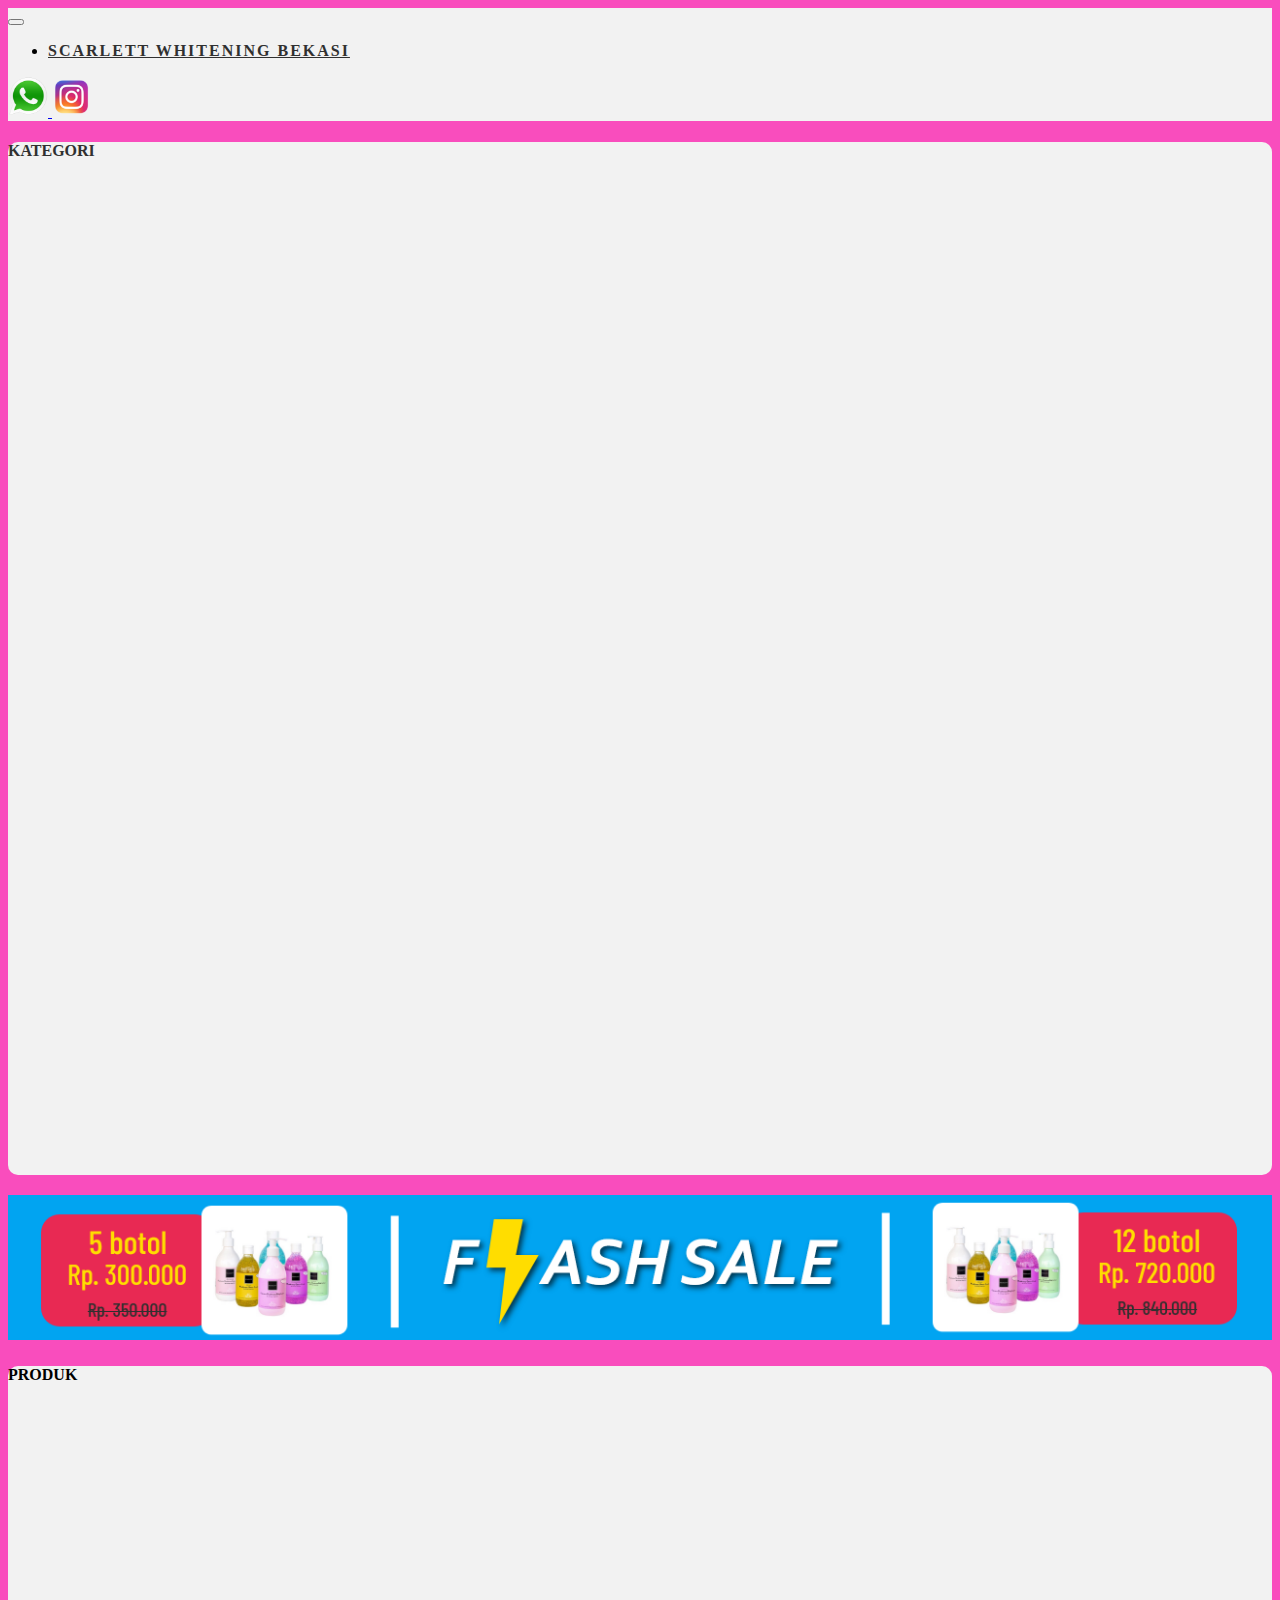
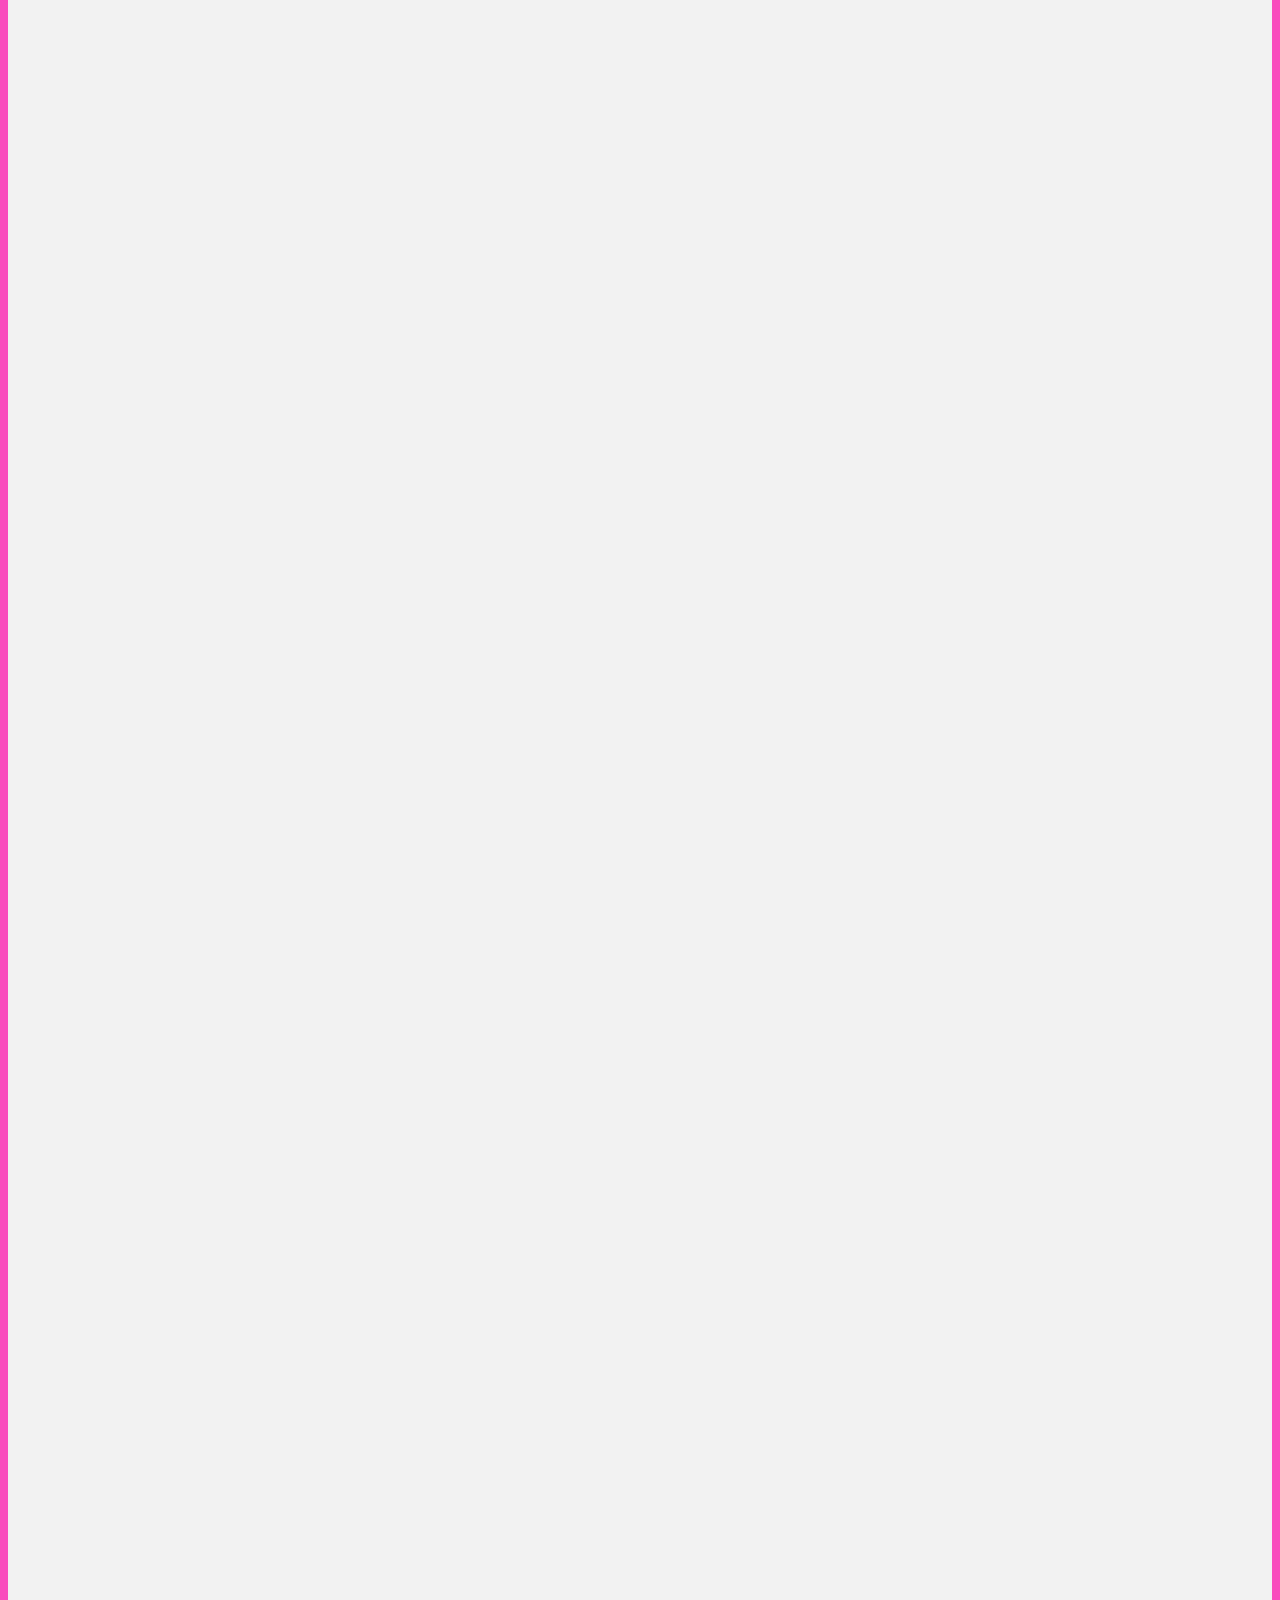
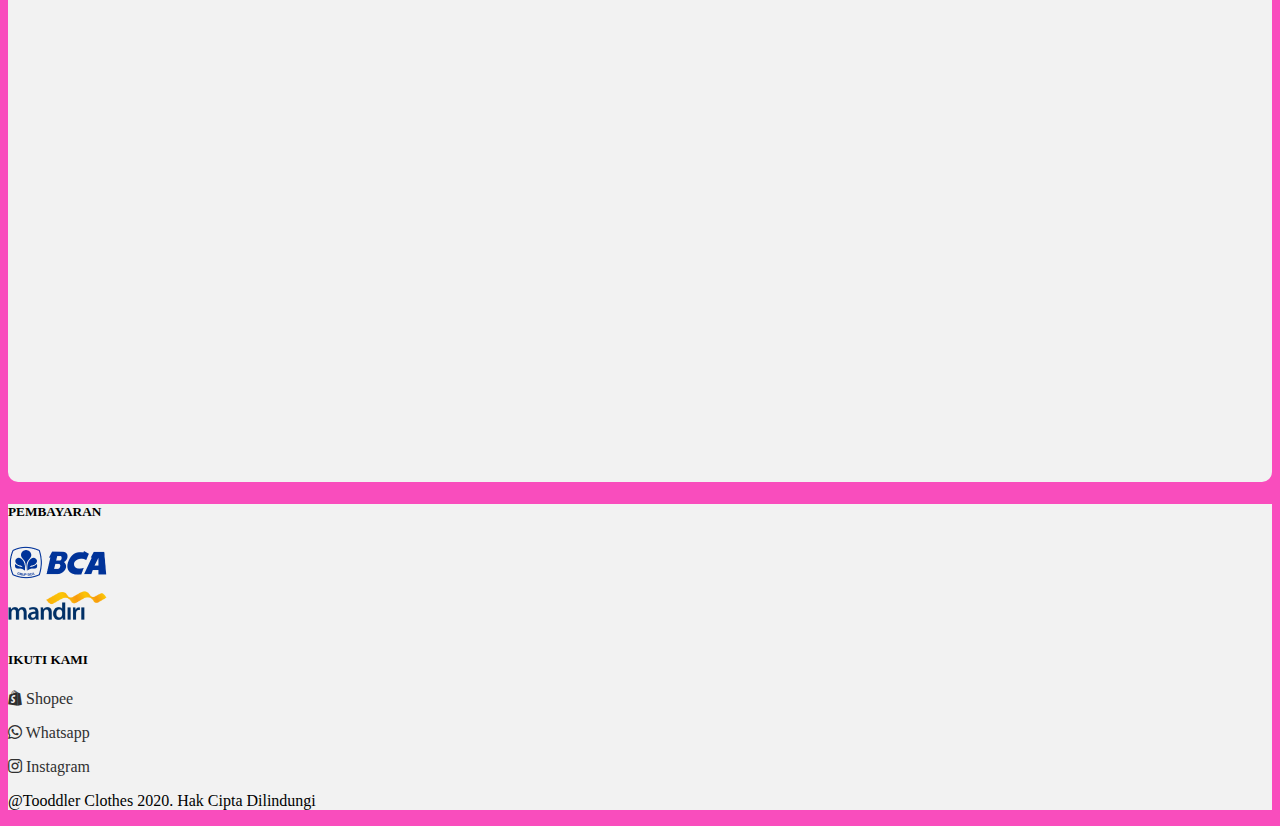
==== index.html @ 4d912c76 "Finish landing page" ====
<!doctype html>
<html lang="en">
  <head>
    <!-- Required meta tags -->
    <meta charset="utf-8">
    <meta name="viewport" content="width=device-width, initial-scale=1, shrink-to-fit=no">

    <!-- Bootstrap CSS -->
    <link rel="stylesheet" href="https://stackpath.bootstrapcdn.com/bootstrap/4.5.0/css/bootstrap.min.css" integrity="sha384-9aIt2nRpC12Uk9gS9baDl411NQApFmC26EwAOH8WgZl5MYYxFfc+NcPb1dKGj7Sk" crossorigin="anonymous">
    <link rel="stylesheet" href="style.css">

    <!-- Font Awesome -->
    <link rel="stylesheet" href="https://cdnjs.cloudflare.com/ajax/libs/font-awesome/5.13.0/css/all.min.css">


    <title>SCARLETT WHITENING BEKASI</title>
  </head>
  <body>
    <nav class="navbar navbar-expand-lg navbar-light">
      <button class="navbar-toggler" type="button" data-toggle="collapse" data-target="#navbarSupportedContent" aria-controls="navbarSupportedContent" aria-expanded="false" aria-label="Toggle navigation">
        <span class="navbar-toggler-icon"></span>
      </button>
    
      <div class="collapse navbar-collapse" id="navbarSupportedContent">
        <ul class="navbar-nav mr-auto">
          <li class="nav-item active">
            <a class="navbar-brand" href="#">SCARLETT WHITENING BEKASI</a>
          </li>
        </ul>
        <a href="http://wa.me/6288211723419">
          <img src="assets/img/wa.png">
        </a>
        <a href="https://www.instagram.com/scarlettbyfeli.bekasi/?hl=id">
          <img src="assets/img/ig.png">
        </a>
      </div>
    </nav>

    <section id="kategori" class="kategori">
      <div class="container">
        <div class="row">
          <div class="col-12">
            <h4 class="mt-3 mb-4 text-center">KATEGORI</h4>
          </div>
        </div>
        <div class="row justify-content-center mb-5 p-2">
          <div class="col-lg-2 col-md-6 col-6 card-kategori">
            <a href="">
              <img src="assets/img/kategori/BodyLotion.png" class="card-img-top d-block mx-auto img-fluid" alt="">
              <p>Body Lotion</p>
            </a>
          </div>
          <div class="col-lg-2 col-md-6 col-6 card-kategori">
            <a href="">
              <img src="assets/img/kategori/BodyScrub.png" class="card-img-top d-block mx-auto img-fluid" alt="">
              <p>Body Scrub</p>
            </a>
          </div>
          <div class="col-lg-2 col-md-6 col-6 card-kategori">
            <a href="">
              <img src="assets/img/kategori/ShowerScrub.png" class="card-img-top d-block mx-auto img-fluid" alt="">
              <p>Shower Scrub</p>
            </a>
          </div>
          <div class="col-lg-2 col-md-6 col-6 card-kategori">
            <a href="">
              <img src="assets/img/kategori/HairTreatment.png" class="card-img-top d-block mx-auto img-fluid" alt="">
              <p>Hair Treatment</p>
            </a>
          </div>
        </div>
      </div>
    </section>

    <section id="flash-sale" class="flash-sale">
      <div class="container">
        <div class="row justify-content-center">
          <div class="col-12">
            <a href="">
              <img src="assets/img/flashsale2x.png" width="100%">
            </a>
          </div>
        </div>
      </div>
    </section>

    <section id="produk" class="produk">
      <div class="container">
        <div class="row">
          <div class="col-12">
            <h4 class="mt-3 mb-4 text-center">PRODUK</h4>
          </div>
        </div>
        <div class="row justify-content-center mb-5 p-2">
          <div class="col-lg-2 col-md-6 col-6 card-produk">
            <a href="">
              <img src="assets/img/Produk/BodyLotion.png" width="150px" class="d-block mx-auto mt-2">
              <p>Scarlett Whitening Body Lotion</p>
              <h5>Rp.70.000</h5>
              <p class="text-muted">12 Terjual</p>
            </a>
          </div>
          <div class="col-lg-2 col-md-6 col-6 card-produk">
            <a href="">
              <img src="assets/img/Produk/ShowerScrub.png" width="150px" class="d-block mx-auto mt-2">
              <p>Scarlett Whitening Shower Scrub</p>
              <h5>Rp.70.000</h5>
              <p class="text-muted">12 Terjual</p>
            </a>
          </div>
          <div class="col-lg-2 col-md-6 col-6 card-produk">
            <a href="">
              <img src="assets/img/Produk/BodyScrub.png" width="150px" class="d-block mx-auto mt-2">
              <p>Scarlett Whitening Body Scrub</p>
              <h5>Rp.70.000</h5>
              <p class="text-muted">12 Terjual</p>
            </a>
          </div>
          <div class="col-lg-2 col-md-6 col-6 card-produk">
            <a href="">
              <img src="assets/img/Produk/FacialWash.png" width="150px" class="d-block mx-auto mt-2">
              <p>Scarlett Whitening Facial Wash</p>
              <h5>Rp.70.000</h5>
              <p class="text-muted">12 Terjual</p>
            </a>
          </div>
          <div class="col-lg-2 col-md-6 col-6 card-produk">
            <a href="">
              <img src="assets/img/Produk/Paket5.png" width="150px" class="d-block mx-auto mt-2">
              <p>Scarlett Whitening Paket Hemat 5 Item</p>
              <h5> <span class="text-muted" style="text-decoration: line-through;"> <small>Rp. 350.000</small> </span> Rp.300.000</h5>
              <p class="text-muted">12 Terjual</p>
            </a>
          </div>
          <div class="col-lg-2 col-md-6 col-6 card-produk">
            <a href="">
              <img src="assets/img/Produk/paket12@2x.png" width="150px" class="d-block mx-auto mt-2">
              <p>Scarlett Whitening Paket Reseller 12 Botol</p>
              <h5> <span class="text-muted" style="text-decoration: line-through;"> <small>Rp. 840.000</small> </span> Rp.700.000</h5>
              <p class="text-muted">12 Terjual</p>
            </a>
          </div>
          <div class="col-lg-2 col-md-6 col-6 card-produk">
            <a href="">
              <img src="assets/img/Produk/paket24@2x.png" width="150px" class="d-block mx-auto mt-2">
              <p>Scarlett Whitening Paket Reseller 24 Botol</p>
              <h5> <span class="text-muted" style="text-decoration: line-through;"> <small>Rp. 1.680.000</small> </span> Rp.1.440.000</h5>
              <p class="text-muted">12 Terjual</p>
            </a>
          </div>
          <div class="col-lg-2 col-md-6 col-6 card-produk">
            <a href="">
              <img src="assets/img/Produk/paket48@2x.png" width="150px" class="d-block mx-auto mt-2">
              <p>Scarlett Whitening Paket Reseller 48 Botol</p>
              <h5> <span class="text-muted" style="text-decoration: line-through;"> <small>Rp. 3.360.000</small> </span> Rp.2.784.000</h5>
              <p class="text-muted">12 Terjual</p>
            </a>
          </div>
         
        </div>
      </div>
    </section>

    <footer class="container-fluid">
      <div class="row text-center pt-5">
        <div class="col-12">
          <h5>PEMBAYARAN</h5>
        </div>
      </div>
      <div class="row justify-content-center">
        <div class="col-2">
          <img src="assets/img/pembayaran/bank_bca.png" class="float-right">
        </div>
        <div class="col-2">
          <img src="assets/img/pembayaran/bank_mandiri.png" class="float-left">
        </div>
      </div>
      <div class="row text-center mt-3">
        <div class="col-12">
          <h5>IKUTI KAMI</h5>
        </div>
      </div>
      <div class="row follow">
        <div class="col-12 d-flex justify-content-center">
          <a href="">
            <p> <i class="fab fa-shopify"></i> Shopee</p>
          </a>
          <a href="" class="mx-3">
            <p><i class="fab fa-whatsapp"></i> Whatsapp</p>
          </a>
          <a href="">
            <p><i class="fab fa-instagram"></i> Instagram</p>
          </a>
        </div>
      </div>
      <div class="row text-center mt-5">
        <div class="col-12">
          <p class="text-muted">@Tooddler Clothes 2020. Hak Cipta Dilindungi</p>
        </div>
      </div>
    </footer>

    <!-- Optional JavaScript -->
    <!-- jQuery first, then Popper.js, then Bootstrap JS -->
    <script src="https://code.jquery.com/jquery-3.5.1.slim.min.js" integrity="sha384-DfXdz2htPH0lsSSs5nCTpuj/zy4C+OGpamoFVy38MVBnE+IbbVYUew+OrCXaRkfj" crossorigin="anonymous"></script>
    <script src="https://cdn.jsdelivr.net/npm/popper.js@1.16.0/dist/umd/popper.min.js" integrity="sha384-Q6E9RHvbIyZFJoft+2mJbHaEWldlvI9IOYy5n3zV9zzTtmI3UksdQRVvoxMfooAo" crossorigin="anonymous"></script>
    <script src="https://stackpath.bootstrapcdn.com/bootstrap/4.5.0/js/bootstrap.min.js" integrity="sha384-OgVRvuATP1z7JjHLkuOU7Xw704+h835Lr+6QL9UvYjZE3Ipu6Tp75j7Bh/kR0JKI" crossorigin="anonymous"></script>
    <script src="script.js"></script>
  </body>
</html>
---- style.css ----
body {
    background-color: #F94DBD;
    position: relative;
    font-family: barlow;
}

nav {
    background-color: #f2f2f2;
}

.navbar-collapse .navbar-brand {
    color: #303030;
    font-weight: 600;
    letter-spacing: 2px;
}

.navbar-collapse .navbar-brand:hover {
    color: #F94DBD;
    transition: .1s;
}

.navbar-collapse img {
    max-width: 75%;
    max-height: 100%;
}

.kategori .container {
    background-color: #f2f2f2;
    margin-top: 20px;
    border-radius: 10px;
}

.kategori .container h4 {
    color: #303030;
}

.kategori .container .card-kategori {
 background-color: white;   
 border: 1px solid #eaeaea;
 text-align: center;
 margin-bottom: 20px;
 opacity: 0;
 transition: 2s ease-out;
}

.kategori .container .card-kategori.show-kategori {
    opacity: 1;
}

.kategori .container a {
    text-decoration: none;
    font-size: 20px;
    color: #303030;
    font-weight: 430;
}

.kategori .container a:hover {
    color: #F94DBD;
    font-weight: 450;
    transition: .2s;
}

.kategori .container a img {
    padding-top: 13px;
}

.flash-sale {
    margin-top: 20px;
}

.produk {
    margin-bottom: 20px;
}

.produk .container  {
    background-color: #f2f2f2;
    border-radius: 10px;
    margin-top: 20px;
}

.produk .container a {
    text-decoration: none;
    color: #303030;
}

.produk .container a:hover {
    color: #F94DBD;
    transition: .2s;
}

.produk .container a .card-title {
    font-weight: 500;
}

.produk .card-produk {
    background-color: white;
    border: 1px solid #eaeaea;
    margin: 0;
    opacity: 0;
    transition: 1s ease-out;
}

.produk .card-produk.show-produk {
    opacity: 1;
}

footer {
    background-color: #f2f2f2;
}

footer .follow a {
    text-decoration: none;
    color: #303030;
}

footer .follow a:hover {
    color: black;
    font-weight: 440;
    transition: .2s;
}
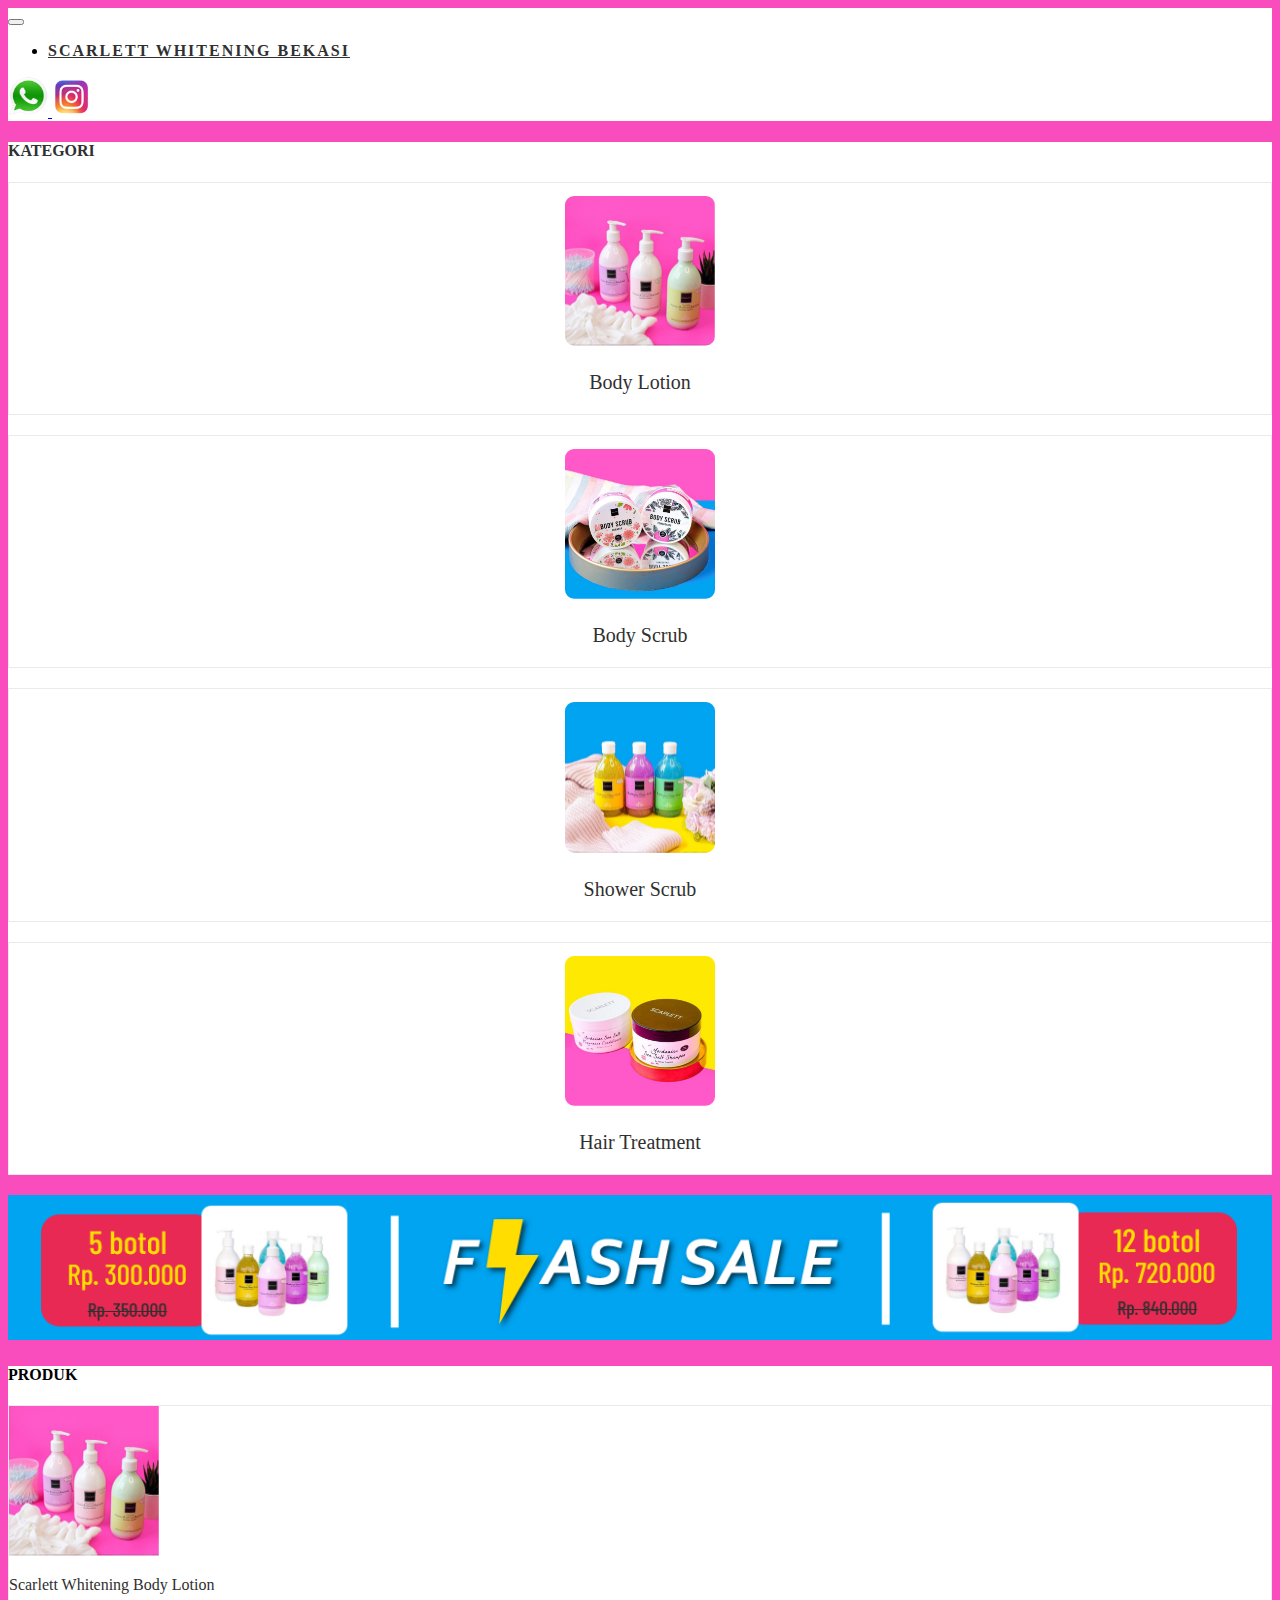
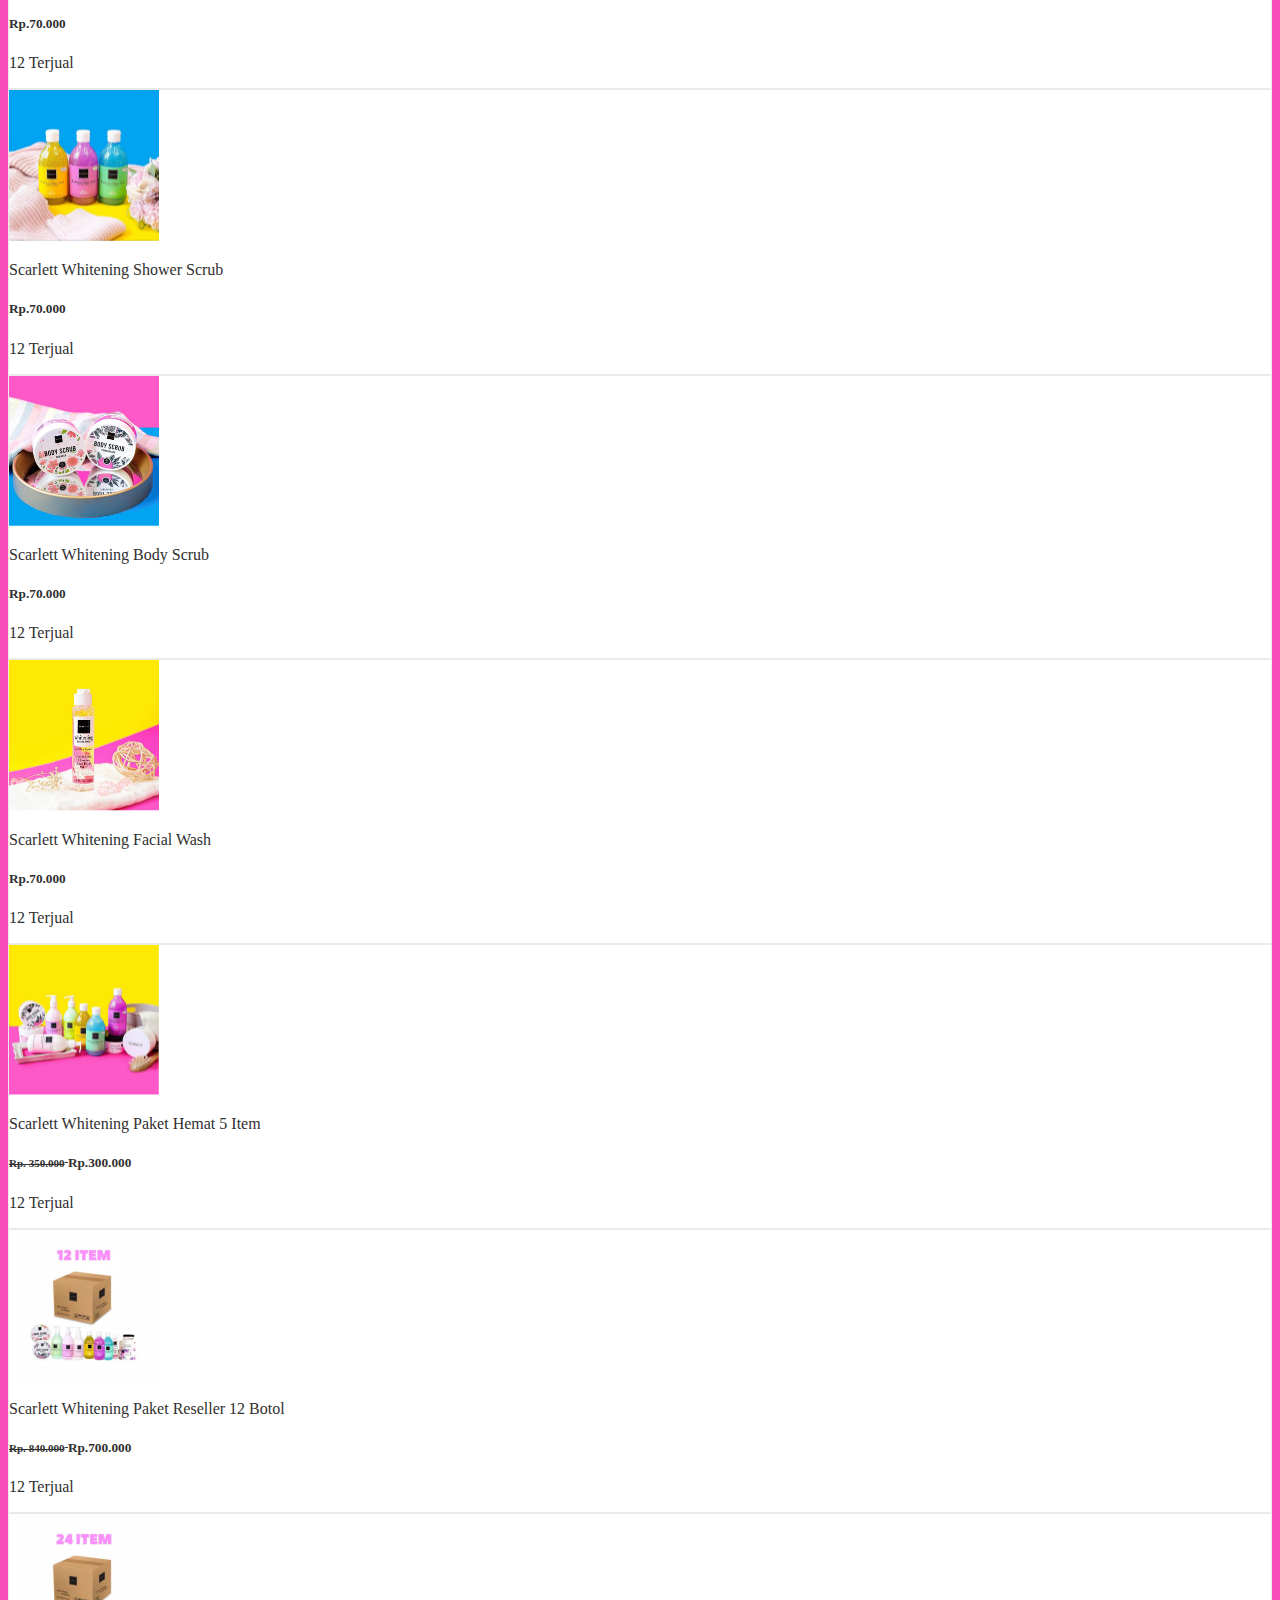
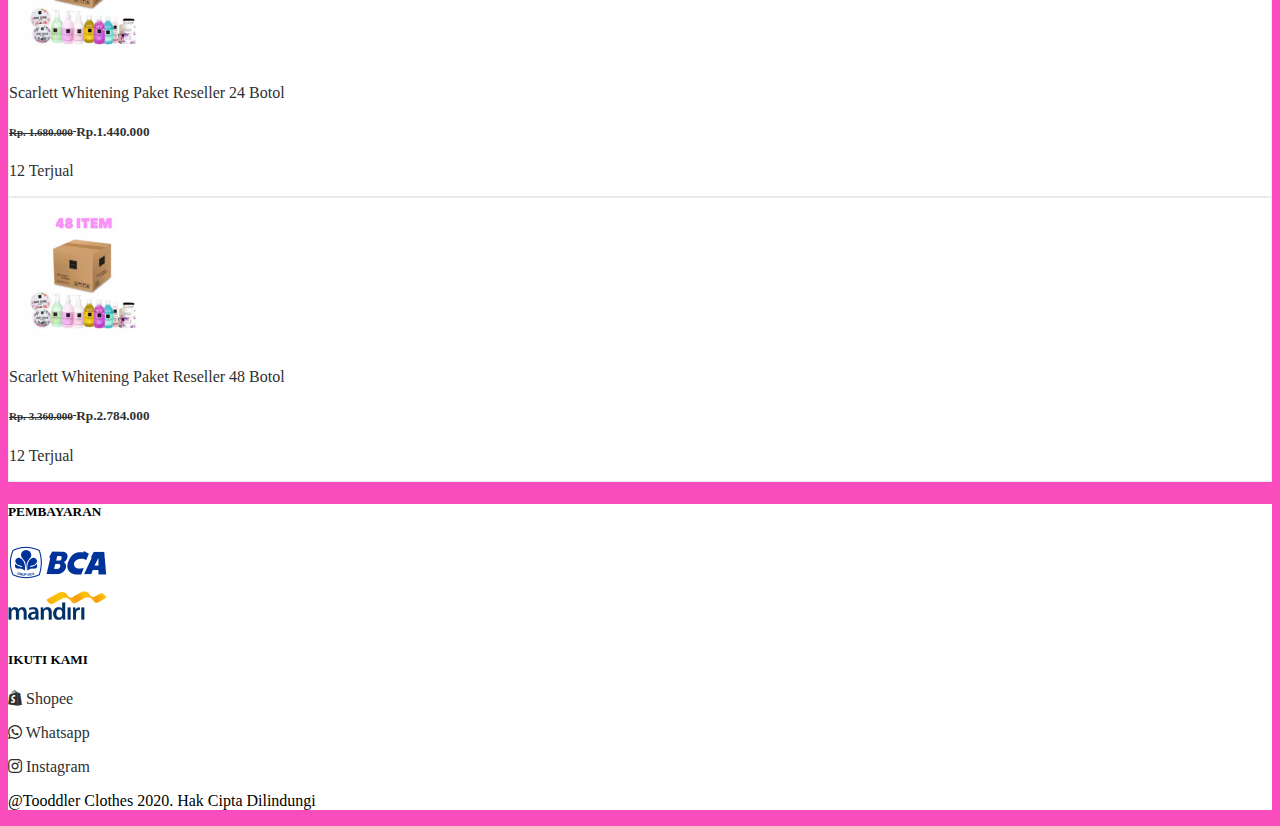
==== commit 78002bb7: "add single produk" ====
--- a/index.html
+++ b/index.html
@@ -16,7 +16,7 @@
     <title>SCARLETT WHITENING BEKASI</title>
   </head>
   <body>
-    <nav class="navbar navbar-expand-lg navbar-light">
+    <nav class="navbar navbar-expand-lg navbar-light sticky-top">
       <button class="navbar-toggler" type="button" data-toggle="collapse" data-target="#navbarSupportedContent" aria-controls="navbarSupportedContent" aria-expanded="false" aria-label="Toggle navigation">
         <span class="navbar-toggler-icon"></span>
       </button>
@@ -93,7 +93,7 @@
         </div>
         <div class="row justify-content-center mb-5 p-2">
           <div class="col-lg-2 col-md-6 col-6 card-produk">
-            <a href="">
+            <a href="bodylotion.html">
               <img src="assets/img/Produk/BodyLotion.png" width="150px" class="d-block mx-auto mt-2">
               <p>Scarlett Whitening Body Lotion</p>
               <h5>Rp.70.000</h5>
--- a/style.css
+++ b/style.css
@@ -4,8 +4,10 @@
     font-family: barlow;
 }
 
+/* LANDING PAGE */
+
 nav {
-    background-color: #f2f2f2;
+    background-color: white;
 }
 
 .navbar-collapse .navbar-brand {
@@ -25,9 +27,8 @@
 }
 
 .kategori .container {
-    background-color: #f2f2f2;
+    background-color: white;
     margin-top: 20px;
-    border-radius: 10px;
 }
 
 .kategori .container h4 {
@@ -39,12 +40,6 @@
  border: 1px solid #eaeaea;
  text-align: center;
  margin-bottom: 20px;
- opacity: 0;
- transition: 2s ease-out;
-}
-
-.kategori .container .card-kategori.show-kategori {
-    opacity: 1;
 }
 
 .kategori .container a {
@@ -73,8 +68,7 @@
 }
 
 .produk .container  {
-    background-color: #f2f2f2;
-    border-radius: 10px;
+    background-color: white;
     margin-top: 20px;
 }
 
@@ -96,16 +90,10 @@
     background-color: white;
     border: 1px solid #eaeaea;
     margin: 0;
-    opacity: 0;
-    transition: 1s ease-out;
-}
-
-.produk .card-produk.show-produk {
-    opacity: 1;
 }
 
 footer {
-    background-color: #f2f2f2;
+    background-color: white;
 }
 
 footer .follow a {
@@ -117,4 +105,20 @@
     color: black;
     font-weight: 440;
     transition: .2s;
+}
+
+
+/* SINGLE PRODUK */
+.single-produk .container {
+    background-color: white;
+    color: #303030;
+}
+
+.single-produk .container .carousel {
+    width: 70%;
+    padding: 20px;
+}
+
+.single-produk .container .d-flex img {
+    margin: 0 10px;
 }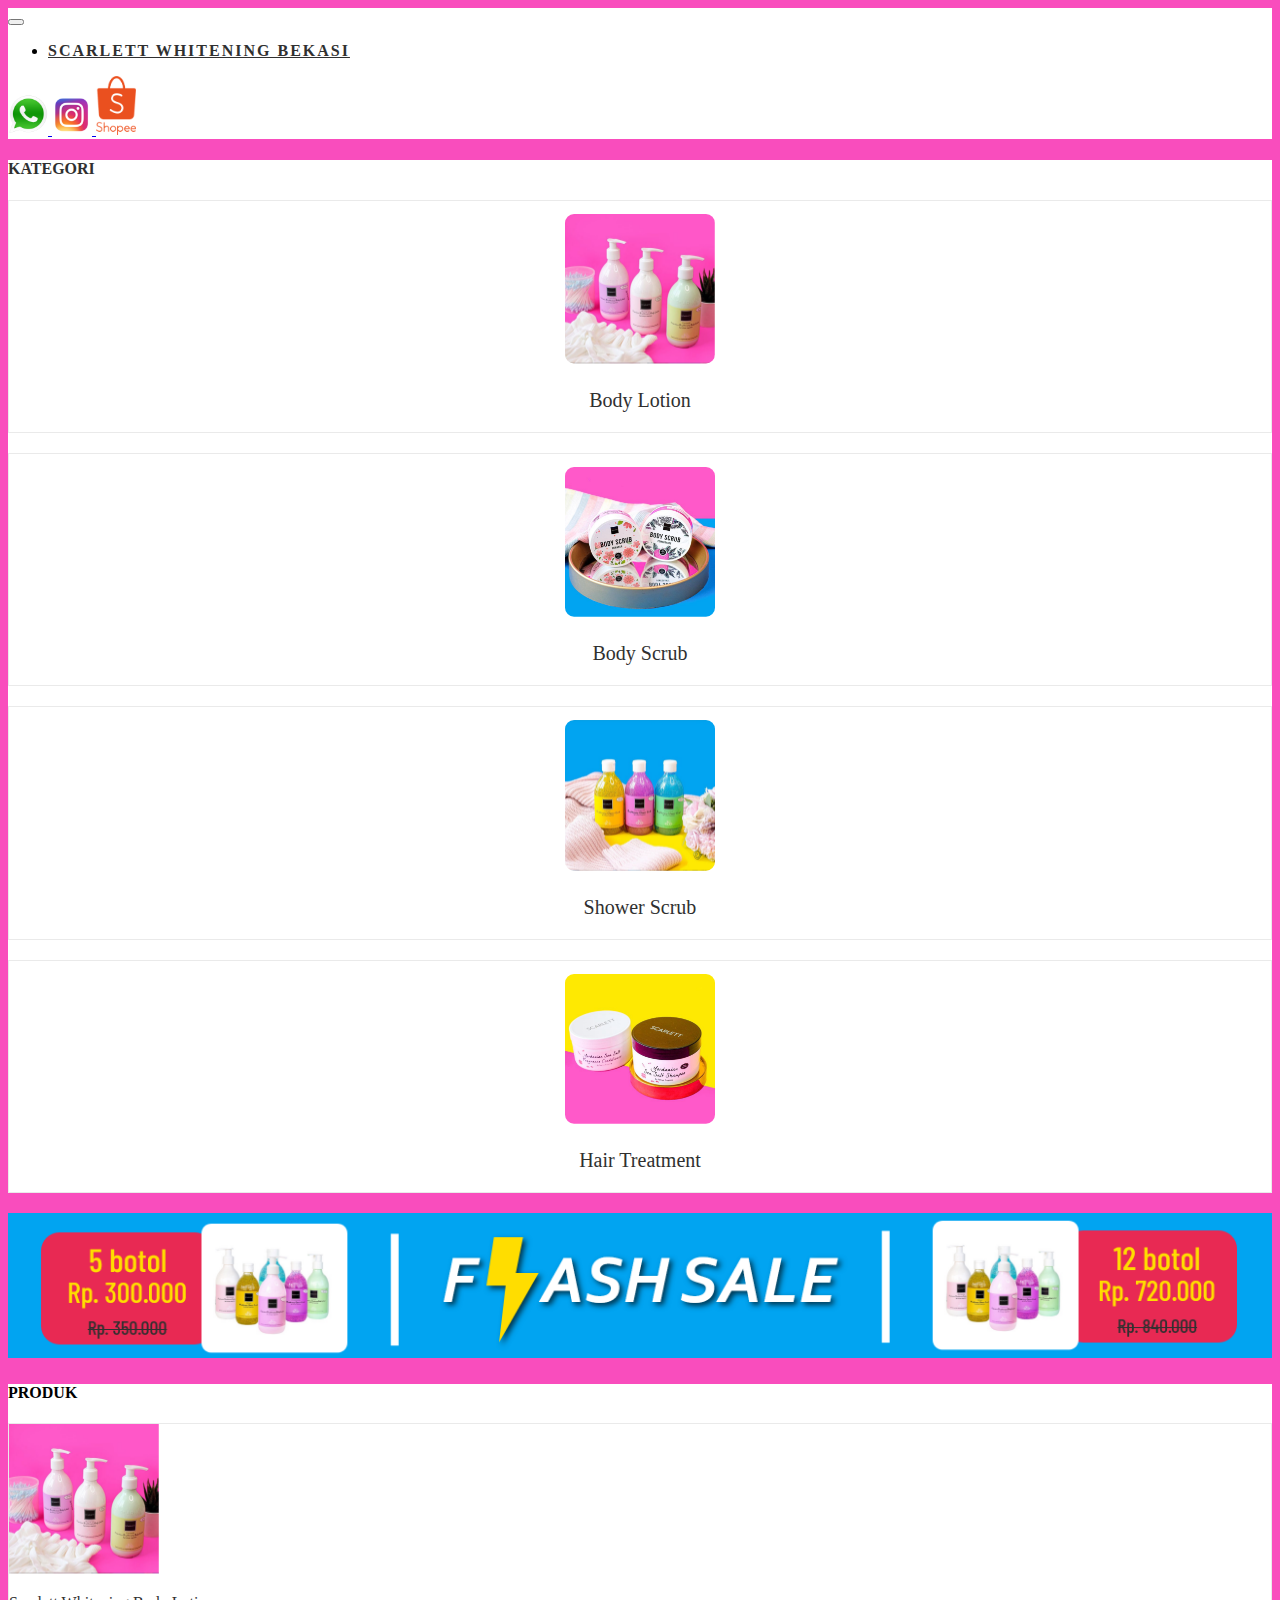
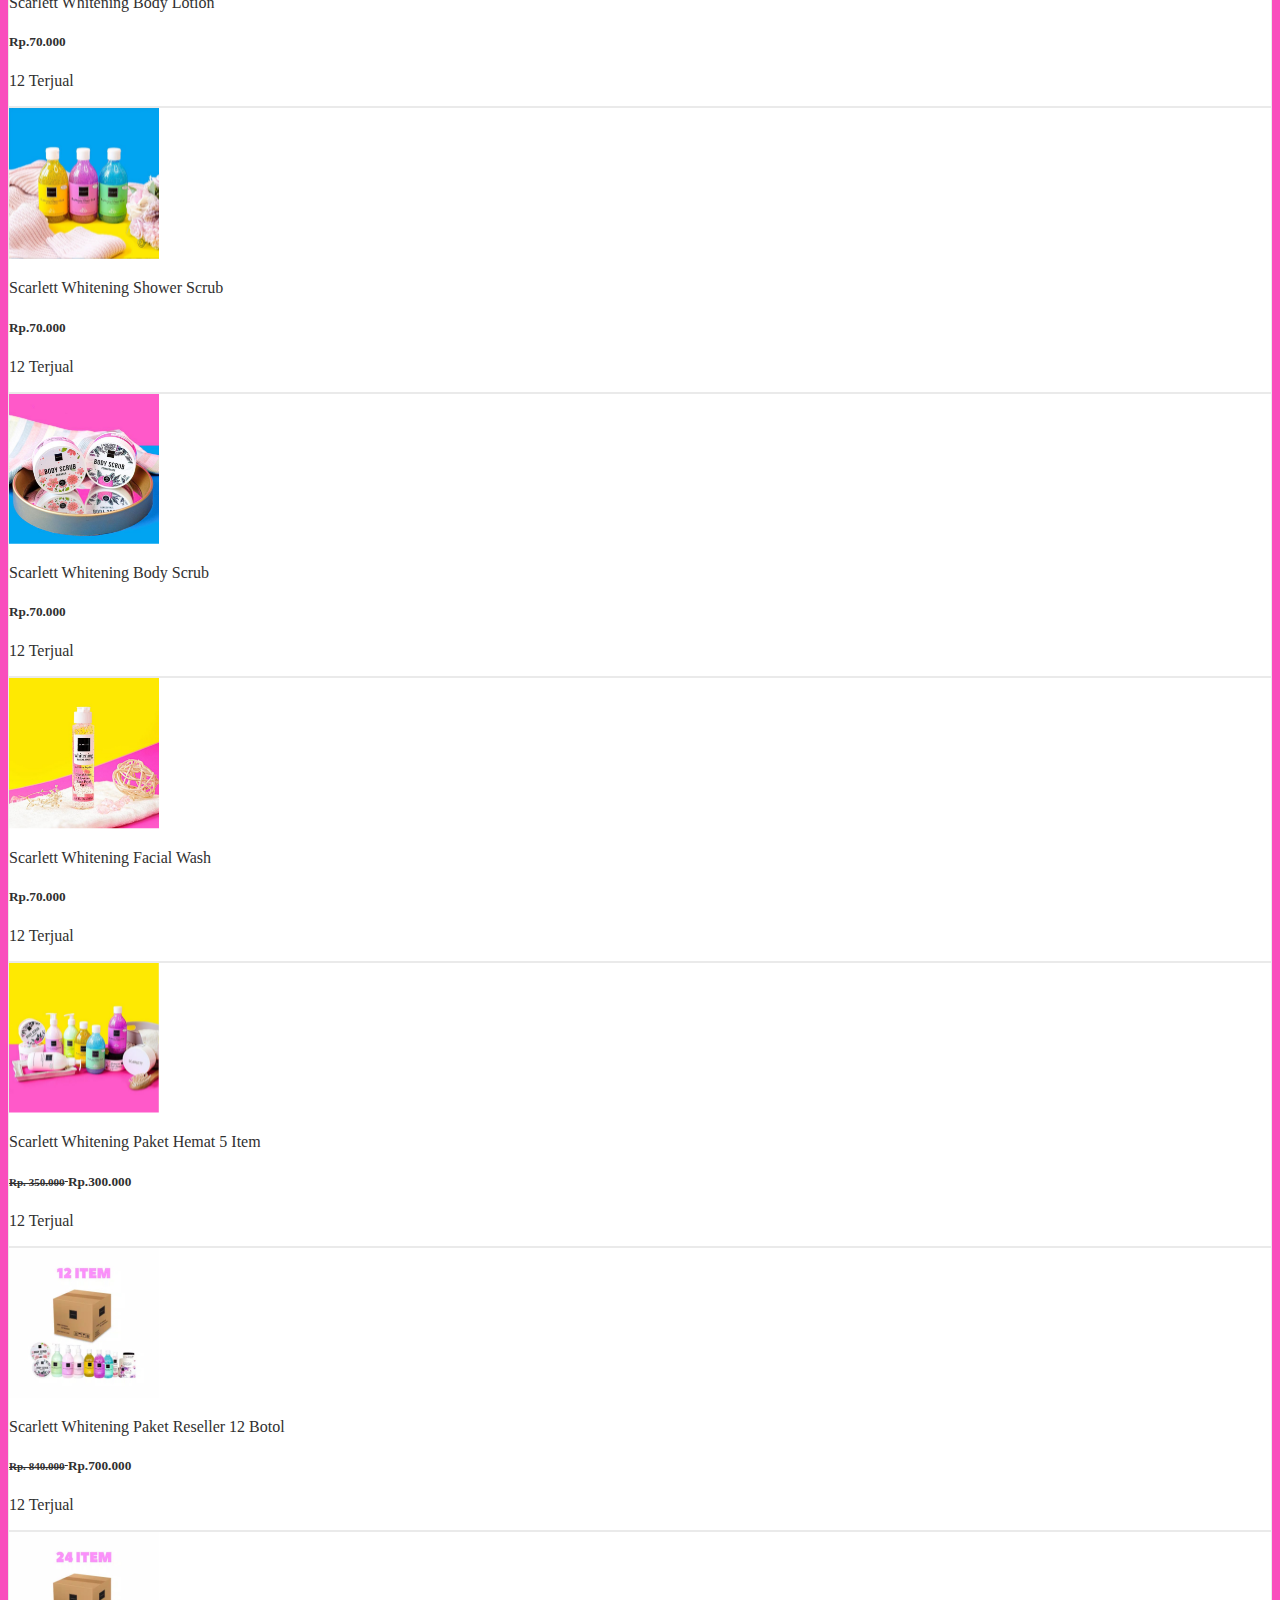
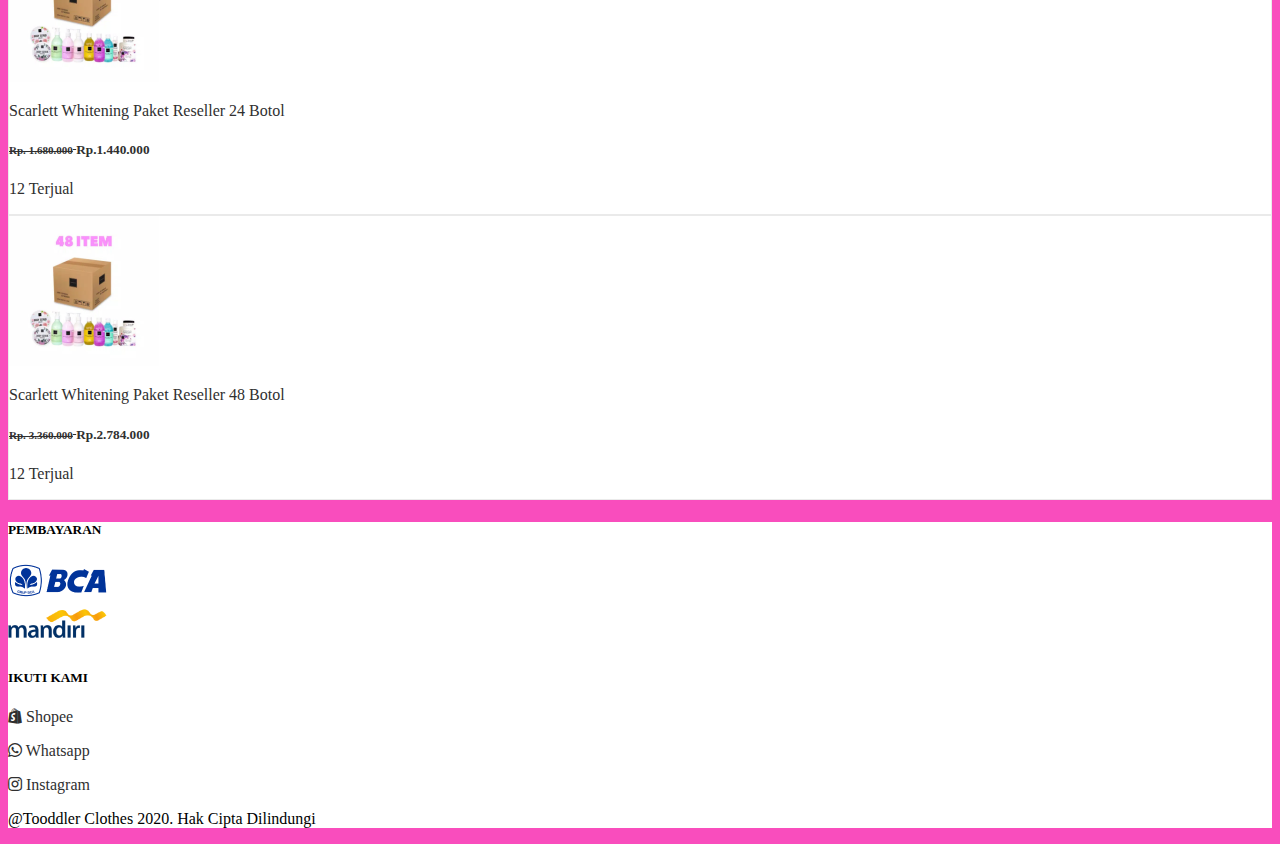
==== commit 1cbc2aa3: "test shopee link" ====
--- a/index.html
+++ b/index.html
@@ -33,6 +33,8 @@
         <a href="https://www.instagram.com/scarlettbyfeli.bekasi/?hl=id">
           <img src="assets/img/ig.png">
         </a>
+        <a href="https://shopee.co.id/fahlevi999">
+        <img src="assets/img/shopee.png" width="40px"></a>
       </div>
     </nav>
 
@@ -92,7 +94,7 @@
           </div>
         </div>
         <div class="row justify-content-center mb-5 p-2">
-          <div class="col-lg-2 col-md-6 col-6 card-produk">
+          <div class="col-lg-2 col-md-4 col-6 card-produk">
             <a href="bodylotion.html">
               <img src="assets/img/Produk/BodyLotion.png" width="150px" class="d-block mx-auto mt-2">
               <p>Scarlett Whitening Body Lotion</p>
@@ -100,7 +102,7 @@
               <p class="text-muted">12 Terjual</p>
             </a>
           </div>
-          <div class="col-lg-2 col-md-6 col-6 card-produk">
+          <div class="col-lg-2 col-md-4 col-6 card-produk">
             <a href="">
               <img src="assets/img/Produk/ShowerScrub.png" width="150px" class="d-block mx-auto mt-2">
               <p>Scarlett Whitening Shower Scrub</p>
@@ -108,7 +110,7 @@
               <p class="text-muted">12 Terjual</p>
             </a>
           </div>
-          <div class="col-lg-2 col-md-6 col-6 card-produk">
+          <div class="col-lg-2 col-md-4 col-6 card-produk">
             <a href="">
               <img src="assets/img/Produk/BodyScrub.png" width="150px" class="d-block mx-auto mt-2">
               <p>Scarlett Whitening Body Scrub</p>
@@ -116,7 +118,7 @@
               <p class="text-muted">12 Terjual</p>
             </a>
           </div>
-          <div class="col-lg-2 col-md-6 col-6 card-produk">
+          <div class="col-lg-2 col-md-4 col-6 card-produk">
             <a href="">
               <img src="assets/img/Produk/FacialWash.png" width="150px" class="d-block mx-auto mt-2">
               <p>Scarlett Whitening Facial Wash</p>
@@ -124,7 +126,7 @@
               <p class="text-muted">12 Terjual</p>
             </a>
           </div>
-          <div class="col-lg-2 col-md-6 col-6 card-produk">
+          <div class="col-lg-2 col-md-4 col-6 card-produk">
             <a href="">
               <img src="assets/img/Produk/Paket5.png" width="150px" class="d-block mx-auto mt-2">
               <p>Scarlett Whitening Paket Hemat 5 Item</p>
@@ -132,7 +134,7 @@
               <p class="text-muted">12 Terjual</p>
             </a>
           </div>
-          <div class="col-lg-2 col-md-6 col-6 card-produk">
+          <div class="col-lg-2 col-md-4 col-6 card-produk">
             <a href="">
               <img src="assets/img/Produk/paket12@2x.png" width="150px" class="d-block mx-auto mt-2">
               <p>Scarlett Whitening Paket Reseller 12 Botol</p>
@@ -140,7 +142,7 @@
               <p class="text-muted">12 Terjual</p>
             </a>
           </div>
-          <div class="col-lg-2 col-md-6 col-6 card-produk">
+          <div class="col-lg-2 col-md-4 col-6 card-produk">
             <a href="">
               <img src="assets/img/Produk/paket24@2x.png" width="150px" class="d-block mx-auto mt-2">
               <p>Scarlett Whitening Paket Reseller 24 Botol</p>
@@ -148,7 +150,7 @@
               <p class="text-muted">12 Terjual</p>
             </a>
           </div>
-          <div class="col-lg-2 col-md-6 col-6 card-produk">
+          <div class="col-lg-2 col-md-4 col-6 card-produk">
             <a href="">
               <img src="assets/img/Produk/paket48@2x.png" width="150px" class="d-block mx-auto mt-2">
               <p>Scarlett Whitening Paket Reseller 48 Botol</p>
--- a/style.css
+++ b/style.css
@@ -110,6 +110,7 @@
 
 /* SINGLE PRODUK */
 .single-produk .container {
+    margin: 20px auto;
     background-color: white;
     color: #303030;
 }
@@ -119,6 +120,13 @@
     padding: 20px;
 }
 
-.single-produk .container .d-flex img {
-    margin: 0 10px;
+.single-produk .container .right-side .shopee {
+    color: #EA501F;
+    border: 1px solid #EA501F;
+}
+
+.single-produk .container .right-side .shopee:hover {
+    color: white;
+    background-color: #EA501F;
+    transition: .2s;
 }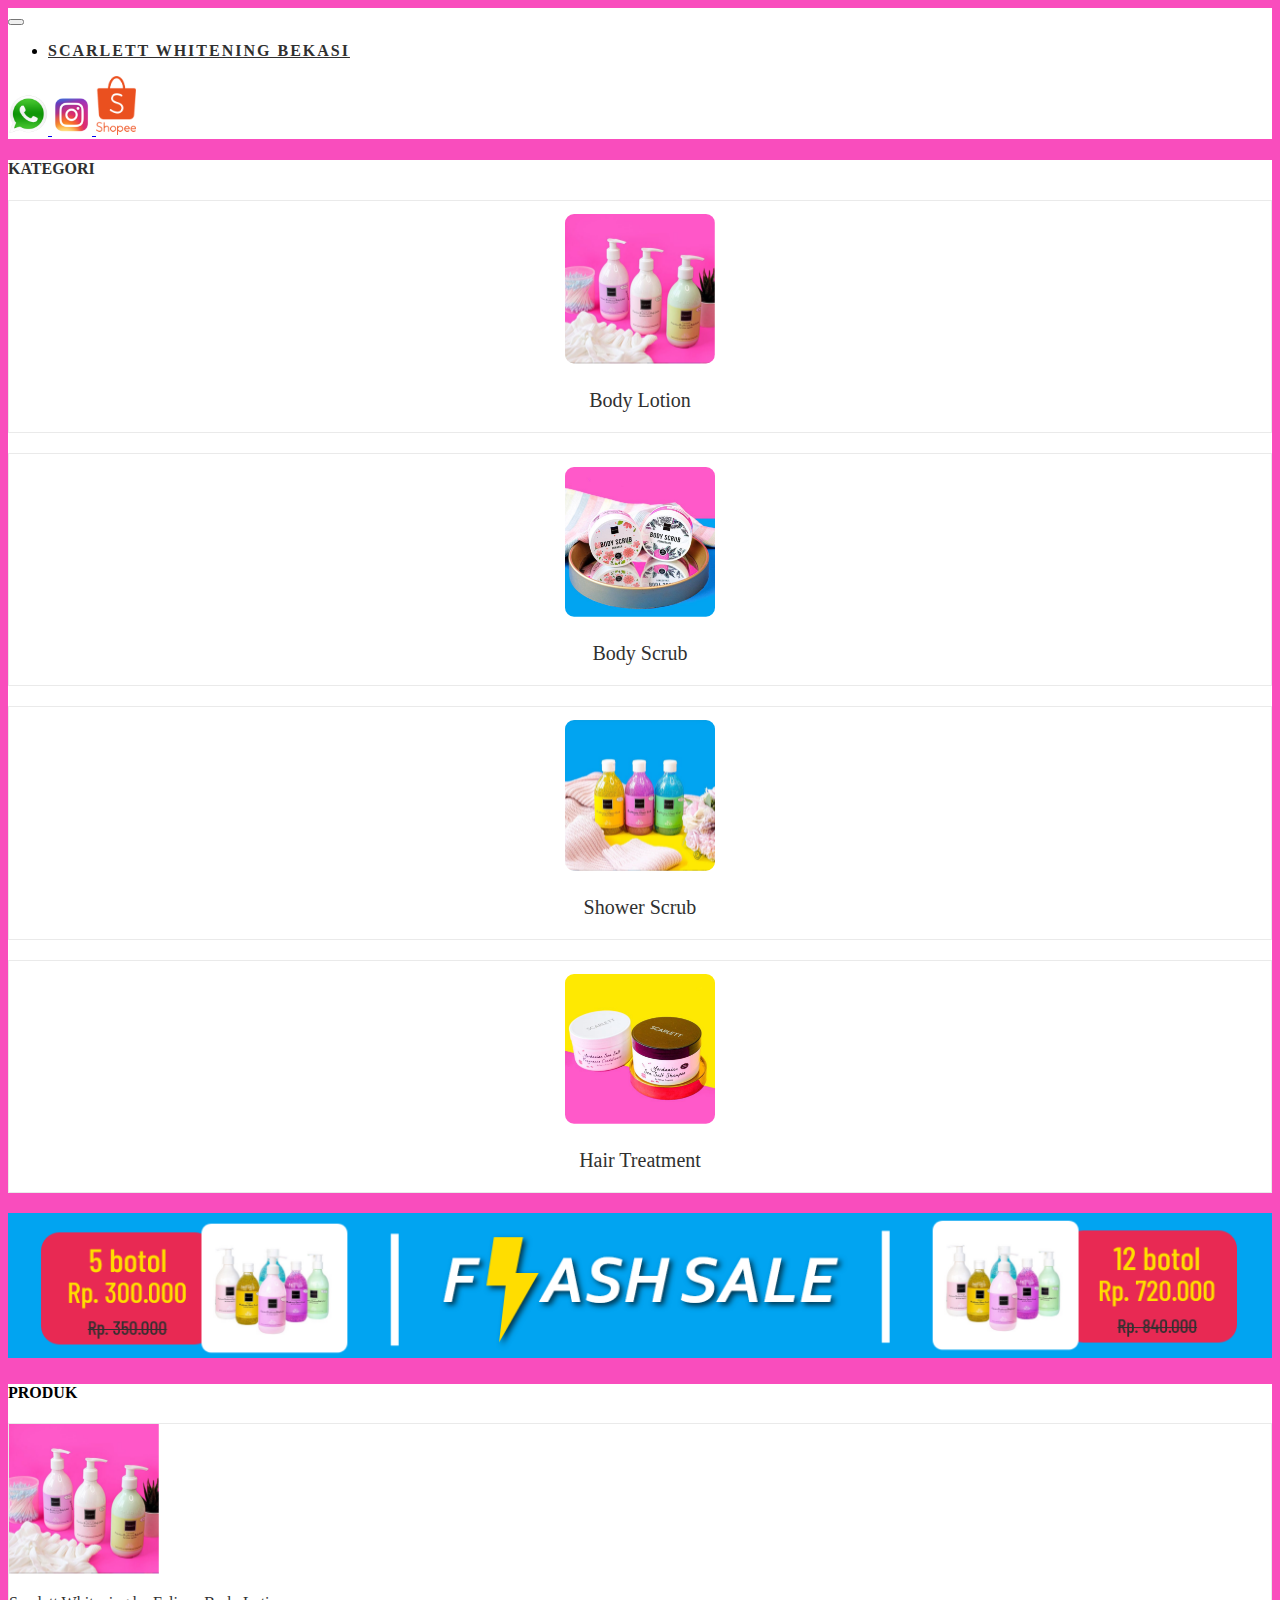
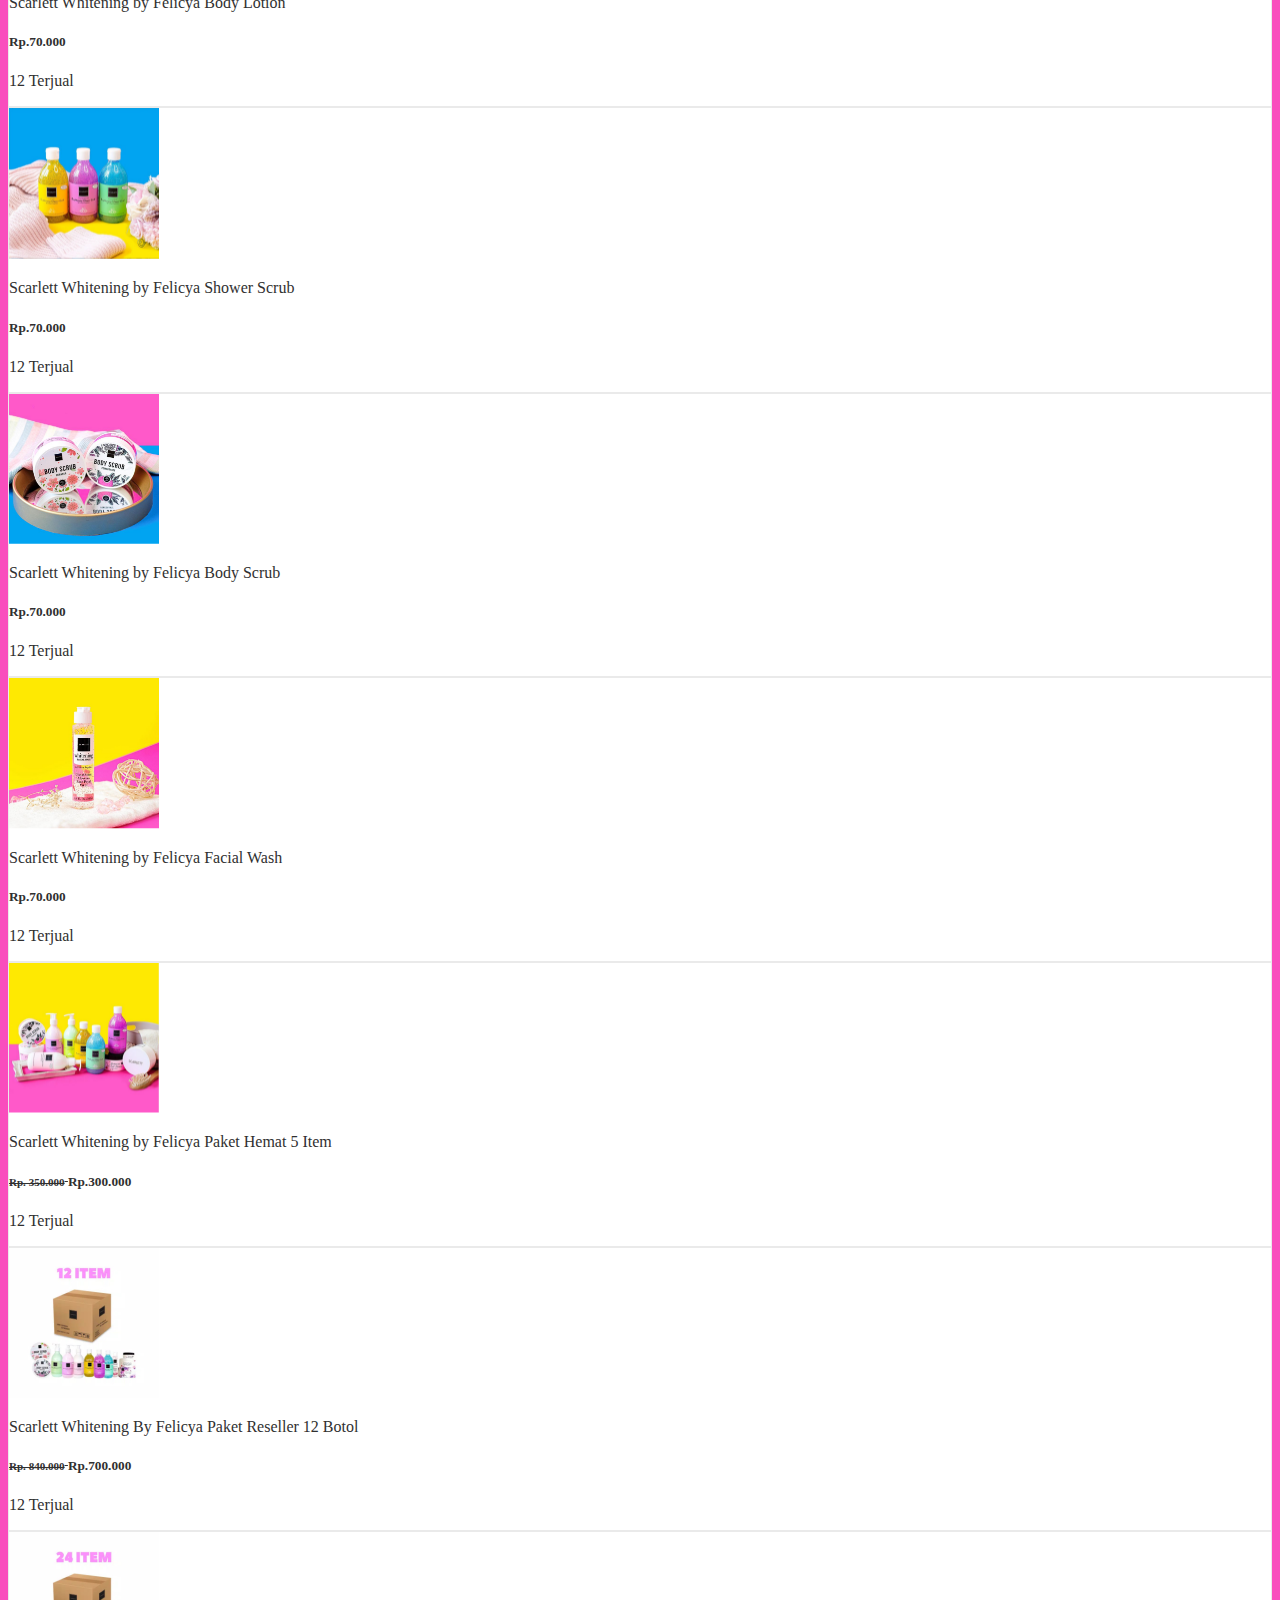
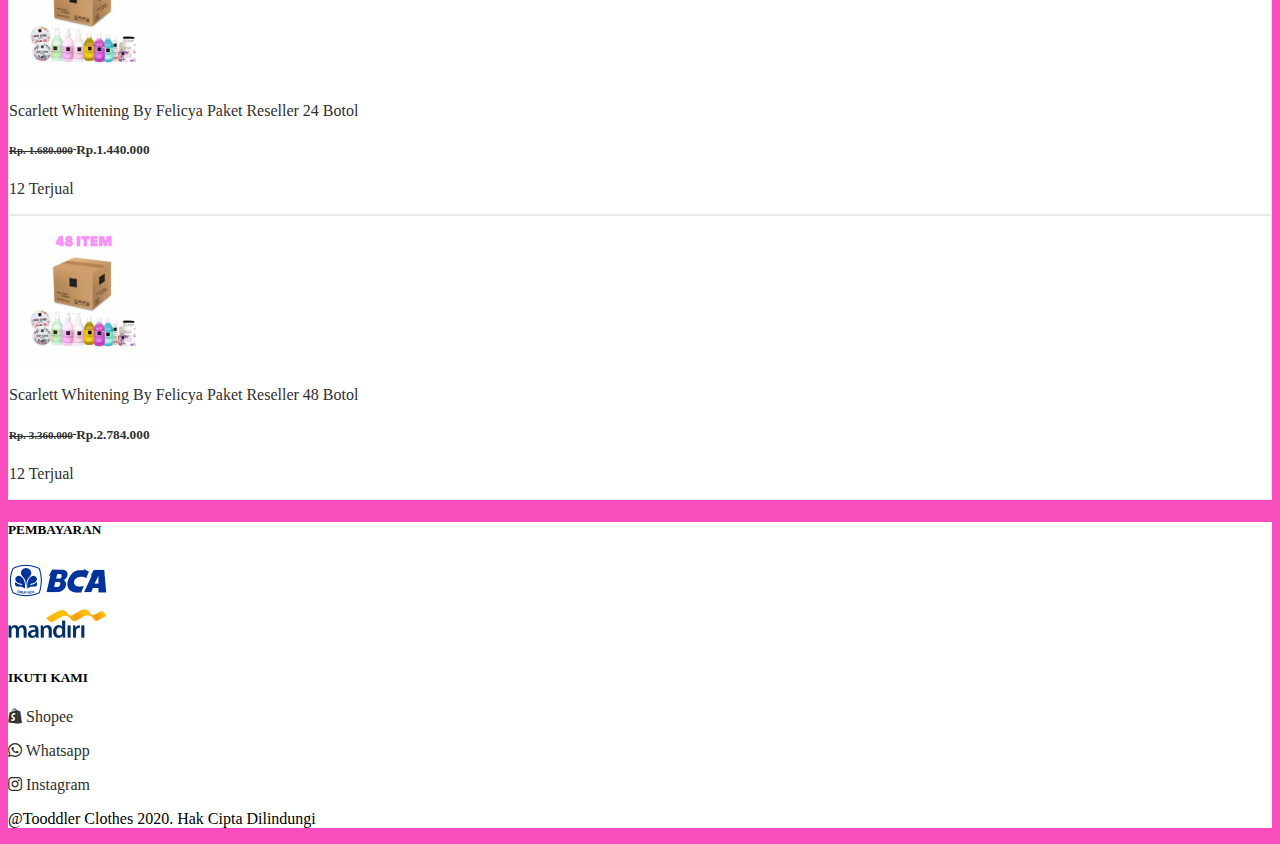
==== commit 60d8e80d: "update nama" ====
--- a/index.html
+++ b/index.html
@@ -97,7 +97,7 @@
           <div class="col-lg-2 col-md-4 col-6 card-produk">
             <a href="bodylotion.html">
               <img src="assets/img/Produk/BodyLotion.png" width="150px" class="d-block mx-auto mt-2">
-              <p>Scarlett Whitening Body Lotion</p>
+              <p>Scarlett Whitening by Felicya Body Lotion</p>
               <h5>Rp.70.000</h5>
               <p class="text-muted">12 Terjual</p>
             </a>
@@ -105,7 +105,7 @@
           <div class="col-lg-2 col-md-4 col-6 card-produk">
             <a href="">
               <img src="assets/img/Produk/ShowerScrub.png" width="150px" class="d-block mx-auto mt-2">
-              <p>Scarlett Whitening Shower Scrub</p>
+              <p>Scarlett Whitening by Felicya Shower Scrub</p>
               <h5>Rp.70.000</h5>
               <p class="text-muted">12 Terjual</p>
             </a>
@@ -113,7 +113,7 @@
           <div class="col-lg-2 col-md-4 col-6 card-produk">
             <a href="">
               <img src="assets/img/Produk/BodyScrub.png" width="150px" class="d-block mx-auto mt-2">
-              <p>Scarlett Whitening Body Scrub</p>
+              <p>Scarlett Whitening by Felicya Body Scrub</p>
               <h5>Rp.70.000</h5>
               <p class="text-muted">12 Terjual</p>
             </a>
@@ -121,7 +121,7 @@
           <div class="col-lg-2 col-md-4 col-6 card-produk">
             <a href="">
               <img src="assets/img/Produk/FacialWash.png" width="150px" class="d-block mx-auto mt-2">
-              <p>Scarlett Whitening Facial Wash</p>
+              <p>Scarlett Whitening by Felicya Facial Wash</p>
               <h5>Rp.70.000</h5>
               <p class="text-muted">12 Terjual</p>
             </a>
@@ -129,7 +129,7 @@
           <div class="col-lg-2 col-md-4 col-6 card-produk">
             <a href="">
               <img src="assets/img/Produk/Paket5.png" width="150px" class="d-block mx-auto mt-2">
-              <p>Scarlett Whitening Paket Hemat 5 Item</p>
+              <p>Scarlett Whitening by Felicya Paket Hemat 5 Item</p>
               <h5> <span class="text-muted" style="text-decoration: line-through;"> <small>Rp. 350.000</small> </span> Rp.300.000</h5>
               <p class="text-muted">12 Terjual</p>
             </a>
@@ -137,7 +137,7 @@
           <div class="col-lg-2 col-md-4 col-6 card-produk">
             <a href="">
               <img src="assets/img/Produk/paket12@2x.png" width="150px" class="d-block mx-auto mt-2">
-              <p>Scarlett Whitening Paket Reseller 12 Botol</p>
+              <p>Scarlett Whitening By Felicya Paket Reseller 12 Botol</p>
               <h5> <span class="text-muted" style="text-decoration: line-through;"> <small>Rp. 840.000</small> </span> Rp.700.000</h5>
               <p class="text-muted">12 Terjual</p>
             </a>
@@ -145,7 +145,7 @@
           <div class="col-lg-2 col-md-4 col-6 card-produk">
             <a href="">
               <img src="assets/img/Produk/paket24@2x.png" width="150px" class="d-block mx-auto mt-2">
-              <p>Scarlett Whitening Paket Reseller 24 Botol</p>
+              <p>Scarlett Whitening By Felicya Paket Reseller 24 Botol</p>
               <h5> <span class="text-muted" style="text-decoration: line-through;"> <small>Rp. 1.680.000</small> </span> Rp.1.440.000</h5>
               <p class="text-muted">12 Terjual</p>
             </a>
@@ -153,7 +153,7 @@
           <div class="col-lg-2 col-md-4 col-6 card-produk">
             <a href="">
               <img src="assets/img/Produk/paket48@2x.png" width="150px" class="d-block mx-auto mt-2">
-              <p>Scarlett Whitening Paket Reseller 48 Botol</p>
+              <p>Scarlett Whitening By Felicya Paket Reseller 48 Botol</p>
               <h5> <span class="text-muted" style="text-decoration: line-through;"> <small>Rp. 3.360.000</small> </span> Rp.2.784.000</h5>
               <p class="text-muted">12 Terjual</p>
             </a>
@@ -184,13 +184,13 @@
       </div>
       <div class="row follow">
         <div class="col-12 d-flex justify-content-center">
-          <a href="">
+          <a href="https://shopee.co.id/fahlevi999">
             <p> <i class="fab fa-shopify"></i> Shopee</p>
           </a>
-          <a href="" class="mx-3">
+          <a href="http://wa.me/6288211723419" class="mx-3">
             <p><i class="fab fa-whatsapp"></i> Whatsapp</p>
           </a>
-          <a href="">
+          <a href="https://www.instagram.com/scarlettbyfeli.bekasi/?hl=id">
             <p><i class="fab fa-instagram"></i> Instagram</p>
           </a>
         </div>
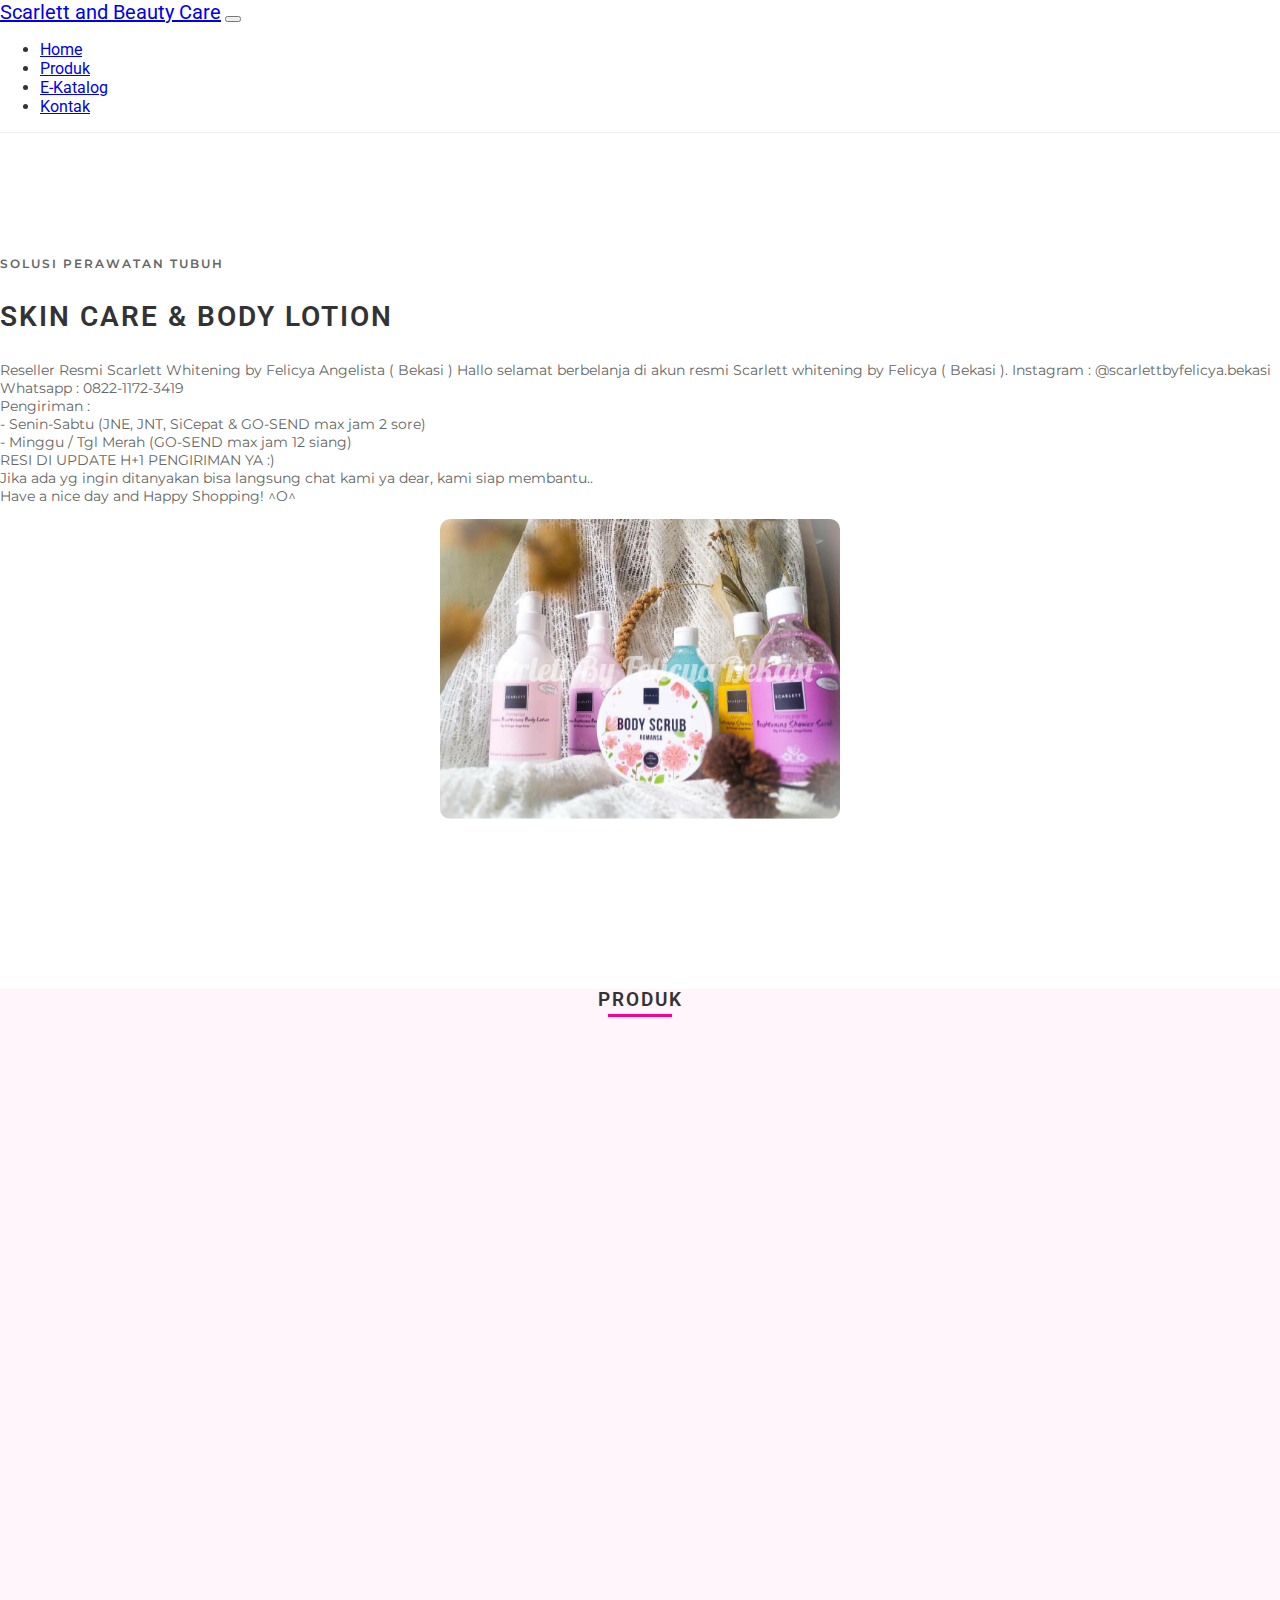
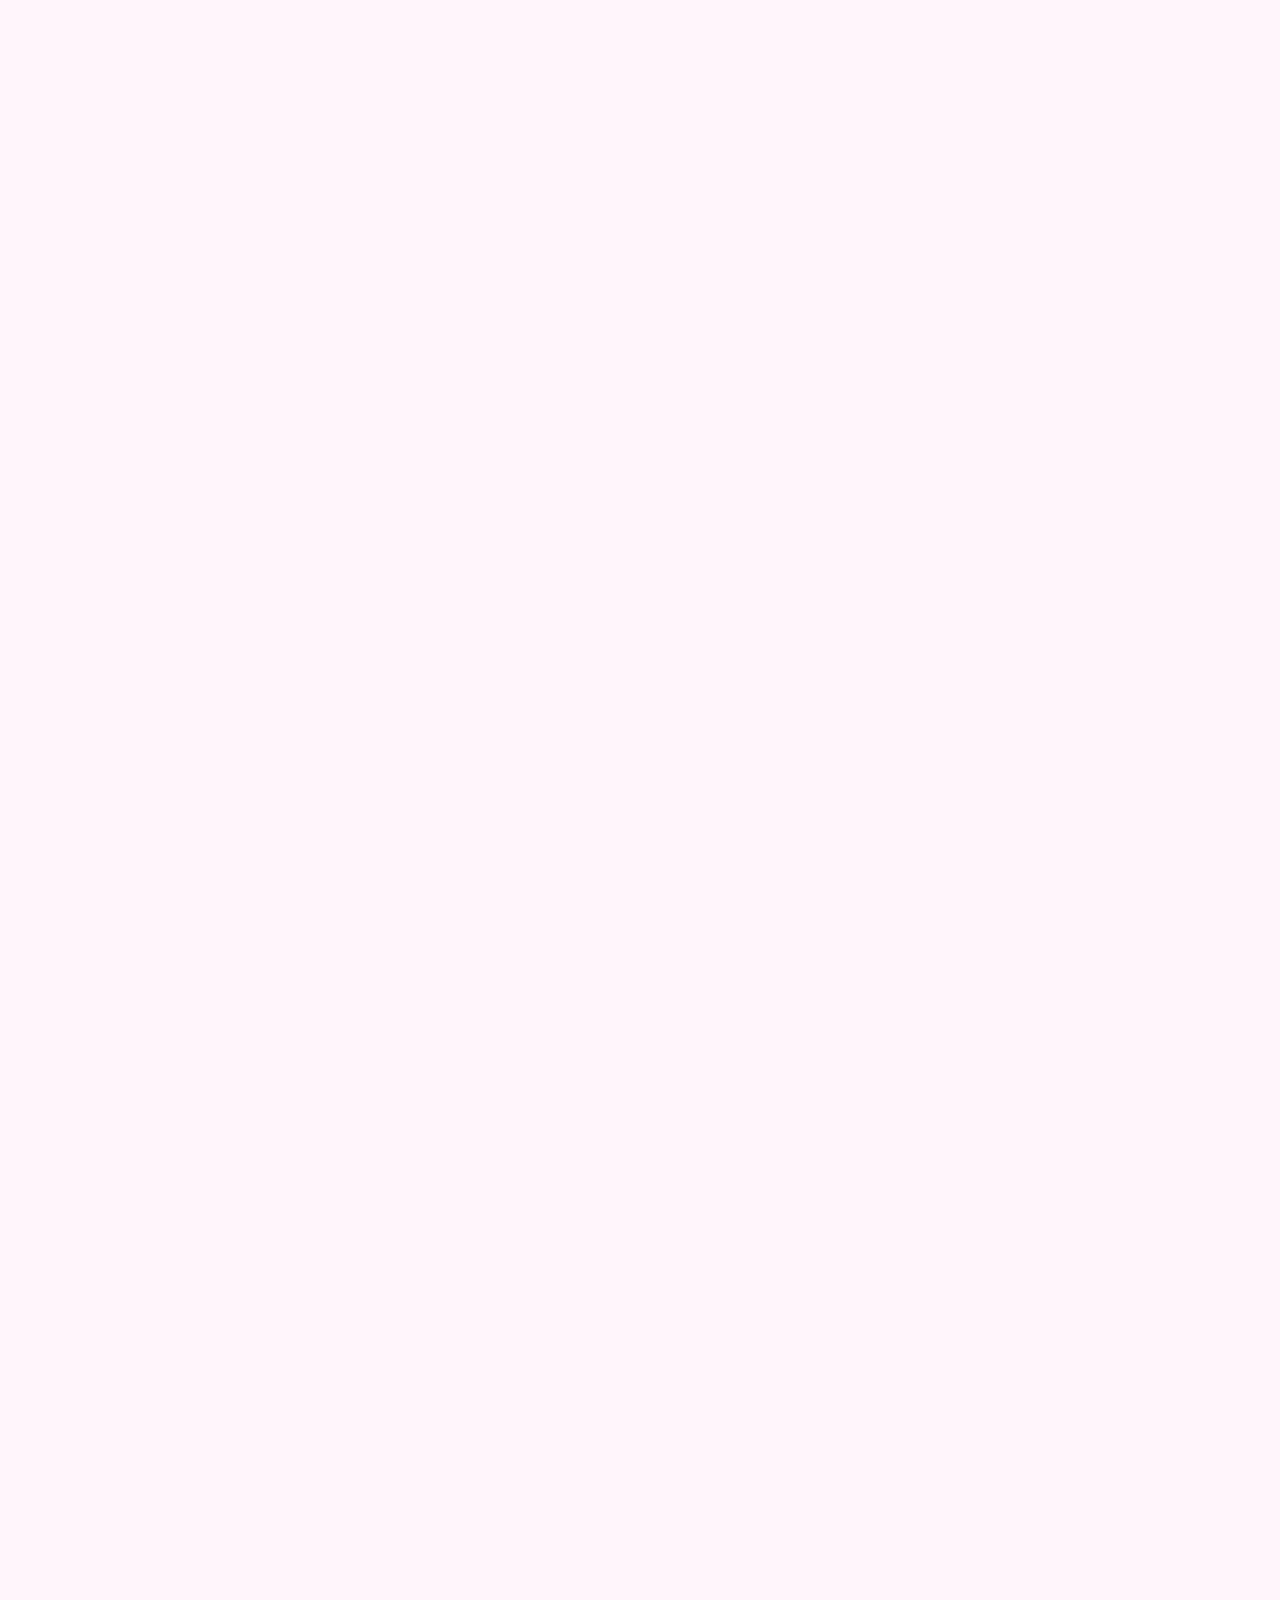
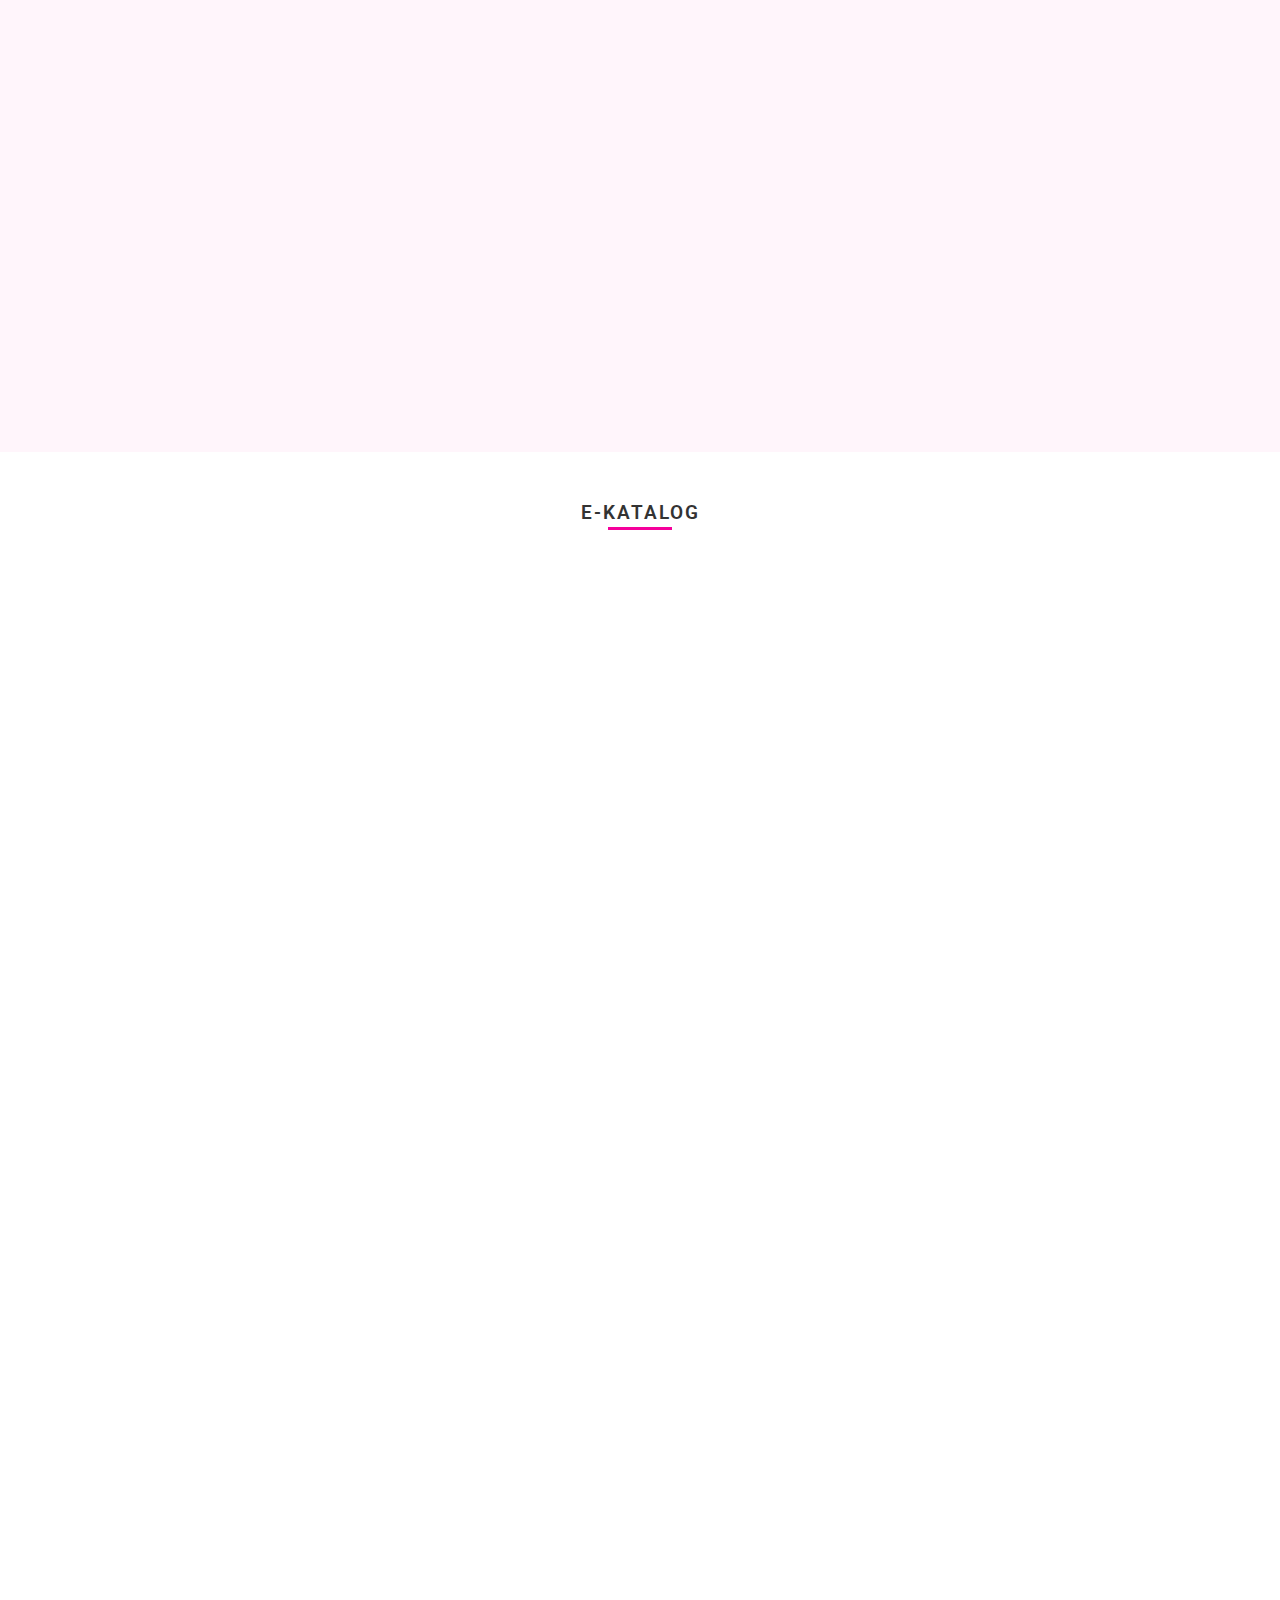
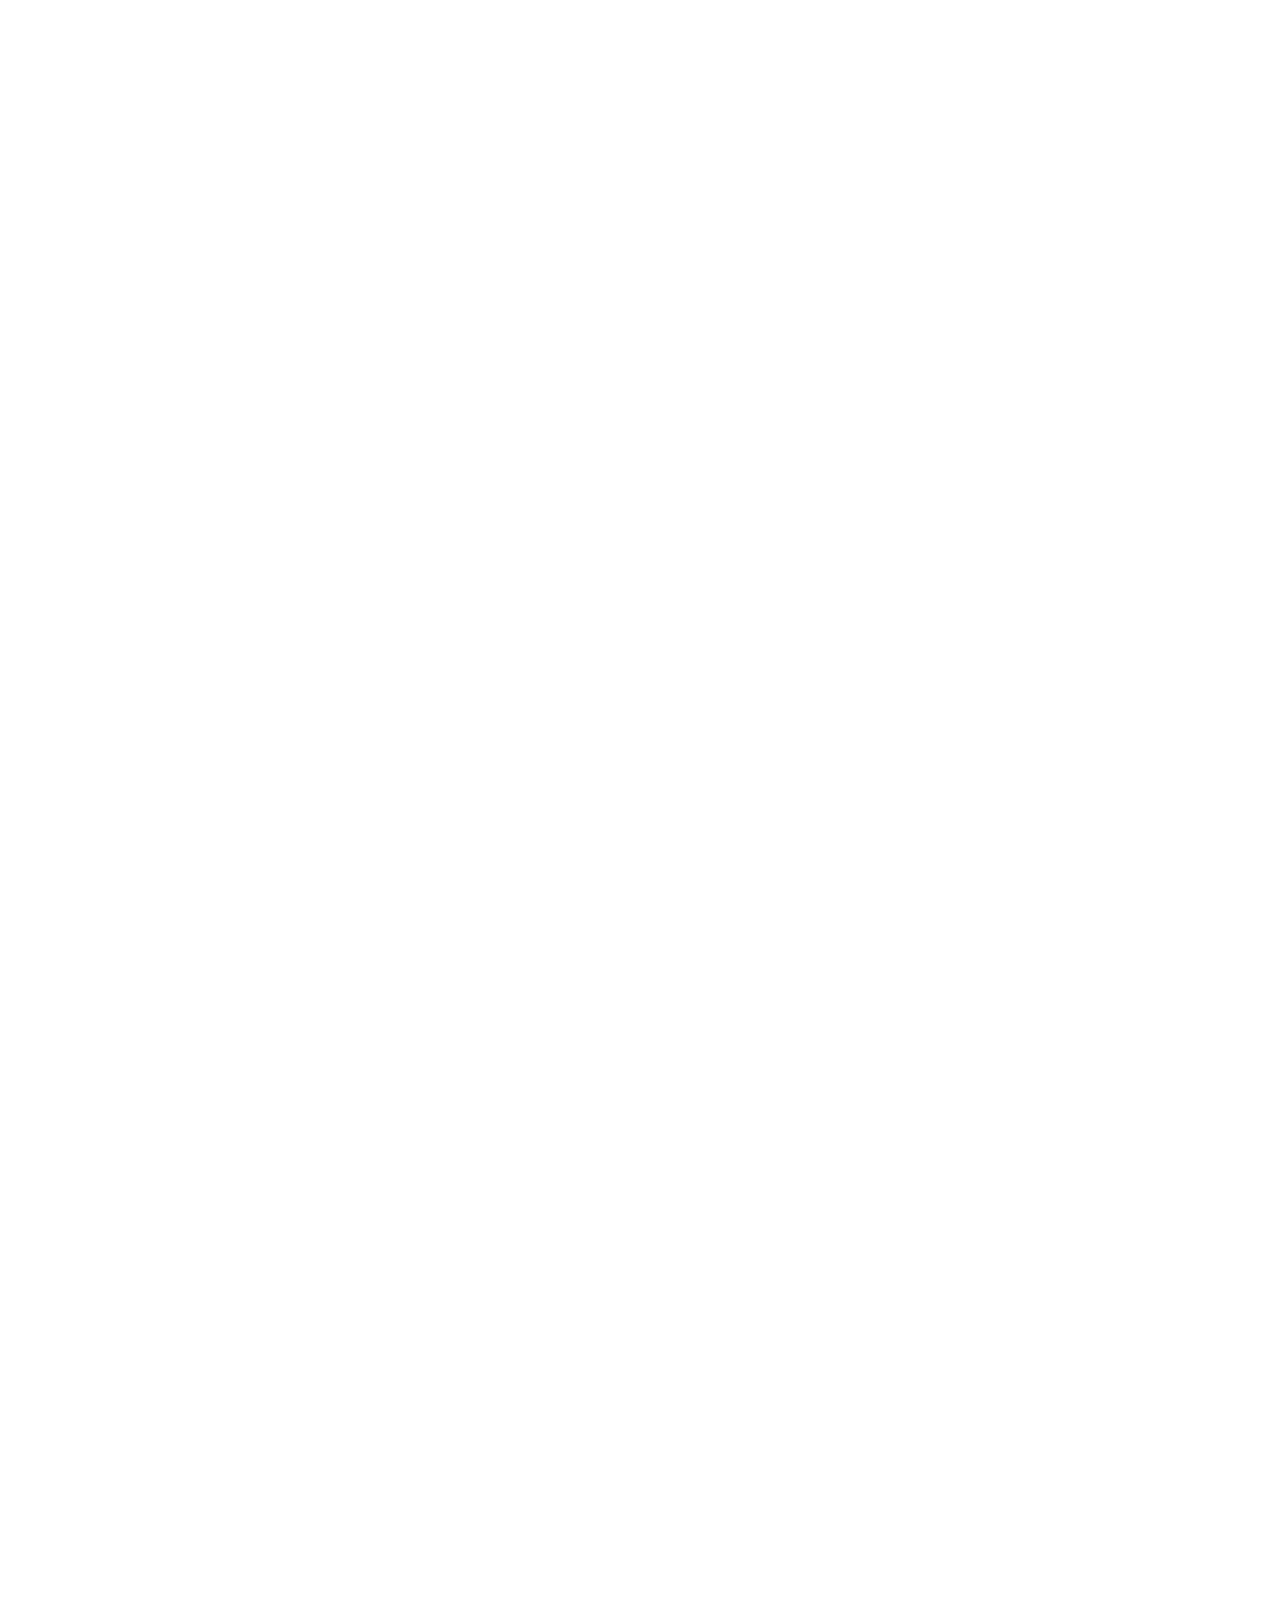
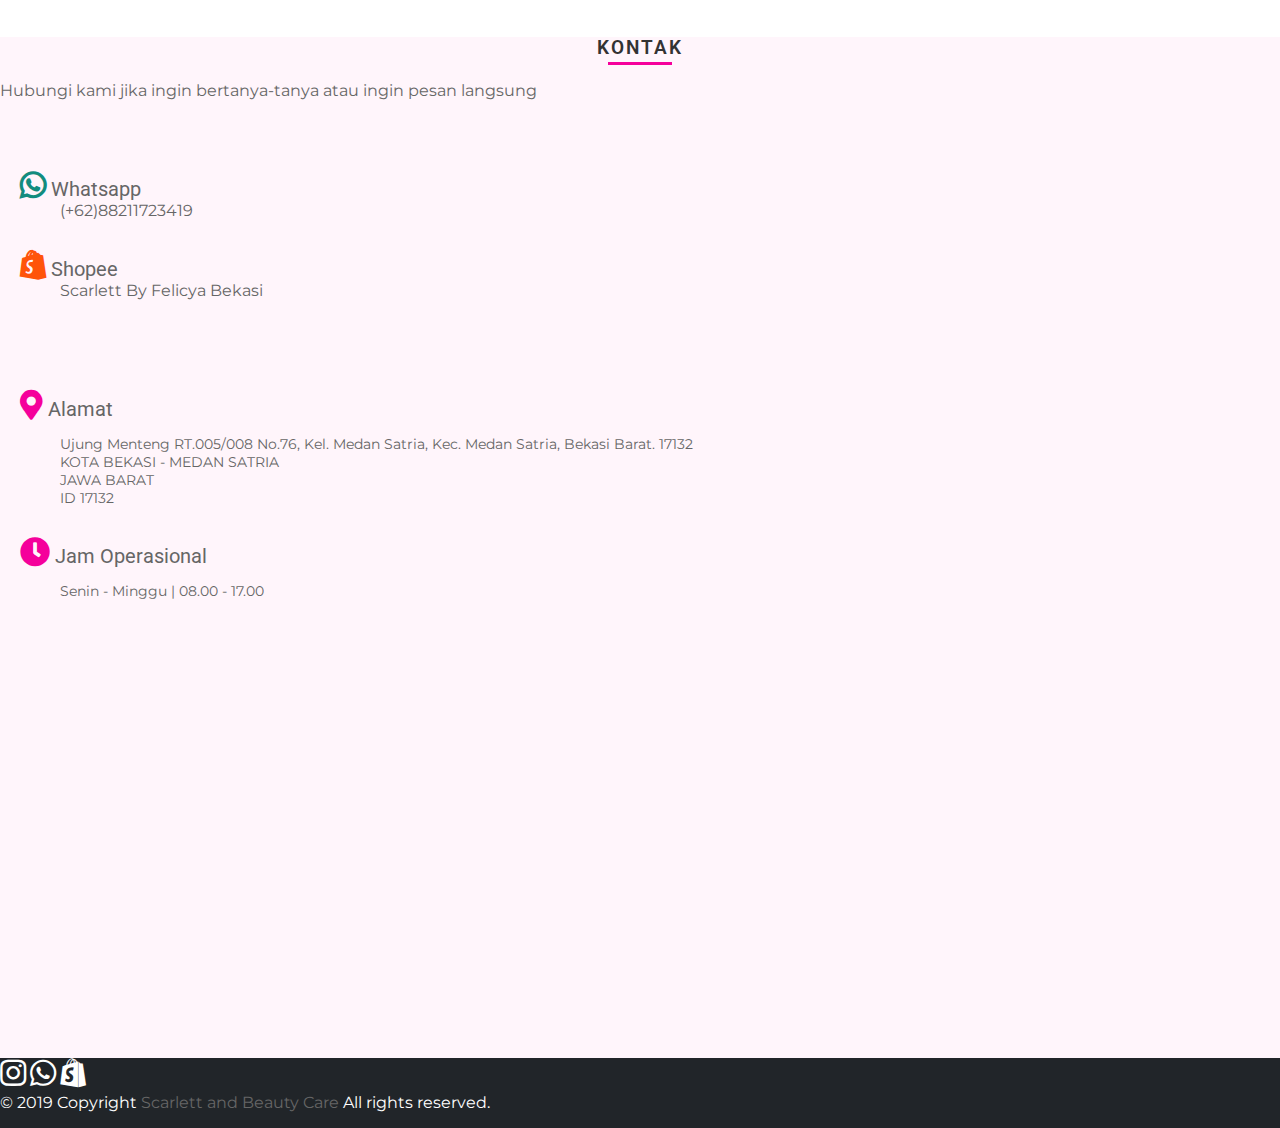
==== commit 1192416b: "Edit Total" ====
--- a/index.html
+++ b/index.html
@@ -9,14 +9,21 @@
     <link rel="stylesheet" href="https://stackpath.bootstrapcdn.com/bootstrap/4.5.0/css/bootstrap.min.css" integrity="sha384-9aIt2nRpC12Uk9gS9baDl411NQApFmC26EwAOH8WgZl5MYYxFfc+NcPb1dKGj7Sk" crossorigin="anonymous">
     <link rel="stylesheet" href="style.css">
 
+    <!-- Google Font -->
+    <link href="https://fonts.googleapis.com/css2?family=Roboto:wght@500&display=swap" rel="stylesheet">
+    <link href="https://fonts.googleapis.com/css2?family=Montserrat&display=swap" rel="stylesheet">    
+    
     <!-- Font Awesome -->
     <link rel="stylesheet" href="https://cdnjs.cloudflare.com/ajax/libs/font-awesome/5.13.0/css/all.min.css">
+
+    <!-- LightBox2 -->
+    <link rel="stylesheet" href="lightbox2-2.11.1/src/css/lightbox.css">
 
 
     <title>SCARLETT WHITENING BEKASI</title>
   </head>
   <body>
-    <nav class="navbar navbar-expand-lg navbar-light sticky-top">
+    <!-- <nav class="navbar navbar-expand-lg navbar-light sticky-top">
       <button class="navbar-toggler" type="button" data-toggle="collapse" data-target="#navbarSupportedContent" aria-controls="navbarSupportedContent" aria-expanded="false" aria-label="Toggle navigation">
         <span class="navbar-toggler-icon"></span>
       </button>
@@ -103,7 +110,7 @@
             </a>
           </div>
           <div class="col-lg-2 col-md-4 col-6 card-produk">
-            <a href="">
+            <a href="showerscrub.html">
               <img src="assets/img/Produk/ShowerScrub.png" width="150px" class="d-block mx-auto mt-2">
               <p>Scarlett Whitening by Felicya Shower Scrub</p>
               <h5>Rp.70.000</h5>
@@ -200,13 +207,295 @@
           <p class="text-muted">@Tooddler Clothes 2020. Hak Cipta Dilindungi</p>
         </div>
       </div>
-    </footer>
+    </footer> -->
+
+    <nav class="navbar navbar-expand-lg navbar-light fixed-top">
+      <div class="container">
+        <a class="navbar-brand page-scroll" href="#banner">Scarlett and Beauty Care</a>
+        <button class="navbar-toggler" type="button" data-toggle="collapse" data-target="#navbarNav" aria-controls="navbarNav" aria-expanded="false" aria-label="Toggle navigation">
+          <span class="navbar-toggler-icon"></span>
+        </button>
+        <div class="collapse navbar-collapse" id="navbarNav">
+          <ul class="navbar-nav ml-auto">
+            <li class="nav-item active">
+              <a class="nav-link page-scroll" href="#banner">Home</a>
+            </li>
+            <li class="nav-item">
+              <a class="nav-link page-scroll" href="#produk">Produk</a>
+            </li>
+            <li class="nav-item">
+              <a class="nav-link page-scroll" href="#e-katalog">E-Katalog</a>
+            </li>
+            <li class="nav-item">
+              <a class="nav-link page-scroll" href="#kontak">Kontak</a>
+            </li>
+          </ul>
+        </div>
+      </div>
+    </nav>
+
+    <section class="banner" id="banner">
+      <div class="container">
+        <div class="row">
+          <div class="col-lg-6 col-md-12 banner-left">
+            <span class="align-bottom">Solusi Perawatan Tubuh</span> 
+            <h3>Skin Care & Body Lotion</h3>
+            <p class="caption">Reseller Resmi Scarlett Whitening by Felicya Angelista ( Bekasi )
+              Hallo selamat berbelanja di akun resmi Scarlett whitening by Felicya ( Bekasi ).
+              Instagram : @scarlettbyfelicya.bekasi <br>
+              Whatsapp : 0822-1172-3419 <br>
+              Pengiriman : <br>
+              - Senin-Sabtu (JNE, JNT, SiCepat & GO-SEND max jam 2 sore) <br>
+              - Minggu / Tgl Merah (GO-SEND max jam 12 siang) <br>
+              RESI DI UPDATE H+1 PENGIRIMAN YA :) <br>
+              Jika ada yg ingin ditanyakan bisa langsung chat kami ya dear, kami siap membantu.. <br> 
+              Have a nice day and Happy Shopping! ^O^</p>
+          </div>
+          <div class="col-lg-6 col-md-12 banner-right">
+            <img src="assets/img/banner-home.png" alt="Image Responsive" class="img-fluid main-img">
+          </div>
+        </div>
+      </section>
+
+
+      <section class="produk" id="produk">
+        <div class="container">
+          <div class="row">
+            <div class="col-12">
+                <h3 class="title-section">Produk</h3>
+            </div>
+          </div>
+            <div id="carouselProduk" class="carousel slide" data-ride="carousel">
+              <div class="carousel-inner">
+                <div class="carousel-item active">
+                  <div class="row produk-wrapper">
+                    <div class="col-lg-6 col-md-12">
+                      <img src="assets/img/Produk/shower-scrub.jpeg" alt="Image Responsive" class="img-fluid main-img">
+                    </div>
+                    <div class="col-lg-6 col-md-12">
+                      <h3 class="title-caption">Scarlett Whitening Shower Scrub</h3>
+                      <p class="caption">Dibuat dengan beberapa variant yaitu Pomegrante, Mango dan Cucumber. Dibuat khusus untuk kamu yang ingin mencerahkan kulit tubuh, mengandung Glutathione (vitamin pencerah kulit paling cepat di dunia) dan butiran Vitamin E. Juga terdapat butiran scrub yang mampu mengangkat sel kulit mati dan kotoran yang menumpuk di kulit tubuhmu.
+                      </p>
+        
+                      <button class="btn btn-produk mb-5">Lihat Katalog</button>
+                    </div>
+                  </div>
+                </div>
+                <div class="carousel-item">
+                  <div class="row produk-wrapper">
+                    <div class="col-lg-6 col-md-12">
+                      <h3 class="title-caption">Scarlett Whitening Body Lotion</h3>
+                      <p class="caption">Dibuat dengan beberapa variant yaitu Pomegrante, Mango dan Cucumber. Dibuat khusus untuk kamu yang ingin mencerahkan kulit tubuh, mengandung Glutathione (vitamin pencerah kulit paling cepat di dunia) dan butiran Vitamin E. Juga terdapat butiran scrub yang mampu mengangkat sel kulit mati dan kotoran yang menumpuk di kulit tubuhmu.
+                      </p>
+
+                      <button class="btn btn-produk mb-5 d-block ml-auto">Lihat Katalog</button>
+                    </div>
+                    <div class="col-lg-6 col-md-12">
+                      <img src="assets/img/Produk/body-lotion.jpeg" alt="Image Responsive" class="img-fluid main-img">
+                    </div>
+                  </div>                
+                </div>
+                <div class="carousel-item">
+                  <div class="row produk-wrapper">
+                    <div class="col-lg-6 col-md-12">
+                      <img src="assets/img/Produk/body-scrub.jpeg" alt="Image Responsive" class="img-fluid main-img">
+                    </div>
+                    <div class="col-lg-6 col-md-12">
+                      <h3 class="title-caption">Scarlett Whitening Body Scrub</h3>
+                      <p class="caption">Dibuat dengan beberapa variant yaitu Pomegrante, Mango dan Cucumber. Dibuat khusus untuk kamu yang ingin mencerahkan kulit tubuh, mengandung Glutathione (vitamin pencerah kulit paling cepat di dunia) dan butiran Vitamin E. Juga terdapat butiran scrub yang mampu mengangkat sel kulit mati dan kotoran yang menumpuk di kulit tubuhmu.
+                      </p>
+
+                      <button class="btn btn-produk mb-5">Lihat Katalog</button>
+                    </div>
+                  </div>                
+                </div>
+                <div class="carousel-item">
+                  <div class="row produk-wrapper">
+                    <div class="col-lg-6 col-md-12">
+                      <h3 class="title-caption">Scarlett Whitening Facial Wash</h3>
+                      <p class="caption">Dibuat dengan beberapa variant yaitu Pomegrante, Mango dan Cucumber. Dibuat khusus untuk kamu yang ingin mencerahkan kulit tubuh, mengandung Glutathione (vitamin pencerah kulit paling cepat di dunia) dan butiran Vitamin E. Juga terdapat butiran scrub yang mampu mengangkat sel kulit mati dan kotoran yang menumpuk di kulit tubuhmu.
+                      </p>
+
+                      <button class="btn btn-produk mb-5 d-block ml-auto">Lihat Katalog</button>
+                    </div>
+                      <div class="col-lg-6 col-md-12">
+                        <img src="assets/img/Produk/facial-wash.jpeg" alt="Image Responsive" class="img-fluid main-img">
+                      </div>
+                  </div>
+        
+                </div>
+              </div>
+              <a class="carousel-control-prev" href="#carouselProduk" role="button" data-slide="prev">
+                <span class="carousel-control-prev-icon" aria-hidden="true"></span>
+                <span class="sr-only">Previous</span>
+              </a>
+              <a class="carousel-control-next" href="#carouselProduk" role="button" data-slide="next">
+                <span class="carousel-control-next-icon" aria-hidden="true"></span>
+                <span class="sr-only">Next</span>
+              </a>
+            </div>     
+        </div>
+      </section>
+
+      <section class="e-katalog" id="e-katalog">
+        <div class="container">
+          <div class="row">
+            <div class="col-12">
+              <h3 class="title-section">E-Katalog</h3>
+            </div>
+          </div>
+          <div class="row py-5 justify-content-center">
+            <div class="col-lg-3 col-md-4 col-sm-6 box-katalog">
+              <a href="lightbox2-2.11.1/src/images/bodylotion/bodylotion_charming.png" data-lightbox="scarlett_whitening" data-title="Scarlett Whitening Body Lotion Charming">
+                <img src="assets/img/katalog/bodylotion/bodylotion_charming.png" alt="Image Responsive" class="d-block mx-auto img-fluid">
+                <p class="title-katalog">Scarlett Whitening Body Lotion Charming</p>  
+                <p class="price-katalog">Rp. 70.000</p>
+              </a>
+            </div>
+            <div class="col-lg-3 col-md-4 col-sm-6 box-katalog">
+              <a href="lightbox2-2.11.1/src/images/bodylotion/bodylotion_romansa.png" data-lightbox="scarlett_whitening" data-title="Scarlett Whitening Body Lotion Romansa">
+                <img src="assets/img/katalog/bodylotion/bodylotion_romansa.png" alt="Image Responsive" class="d-block mx-auto img-fluid">
+                <p class="title-katalog">Scarlett Whitening Body Lotion Romansa</p>  
+                <p class="price-katalog">Rp. 70.000</p>
+              </a>
+            </div>
+            <div class="col-lg-3 col-md-4 col-sm-6 box-katalog">
+              <a href="lightbox2-2.11.1/src/images/bodylotion/bodylotion_fantasia.png" data-lightbox="scarlett_whitening" data-title="Scarlett Whitening Body Lotion Fantasia">
+                <img src="assets/img/katalog/bodylotion/bodylotion_fantasia.png" alt="Image Responsive" class="d-block mx-auto img-fluid">
+                <p class="title-katalog">Scarlett Whitening Body Lotion Fantasia</p>  
+                <p class="price-katalog">Rp. 70.000</p>
+              </a>
+            </div>
+            <div class="col-lg-3 col-md-4 col-sm-6 box-katalog">
+              <a href="lightbox2-2.11.1/src/images/showerscrub/showerscrub_pomegrante.PNG" data-lightbox="scarlett_whitening" data-title="Scarlett Whitening Shower Scrub Pomegrante">
+                <img src="assets/img/katalog/showerscrub/showerscrub_pomegrante.PNG" alt="Image Responsive" class="d-block mx-auto img-fluid">
+                <p class="title-katalog">Scarlett Whitening Shower Scrub Pomegrante</p>  
+                <p class="price-katalog">Rp. 70.000</p>
+              </a>
+            </div>
+            <div class="col-lg-3 col-md-4 col-sm-6 box-katalog">
+              <a href="lightbox2-2.11.1/src/images/showerscrub/showerscrub_cucumber.PNG" data-lightbox="scarlett_whitening" data-title="Scarlett Whitening Shower Scrub Cucumber">
+                <img src="assets/img/katalog/showerscrub/showerscrub_cucumber.PNG" alt="Image Responsive" class="d-block mx-auto img-fluid">
+                <p class="title-katalog">Scarlett Whitening Shower Scrub Cucumber</p>  
+                <p class="price-katalog">Rp. 70.000</p>
+              </a>
+            </div>
+            <div class="col-lg-3 col-md-4 col-sm-6 box-katalog">
+              <a href="lightbox2-2.11.1/src/images/showerscrub/showerscrub_mango.PNG" data-lightbox="scarlett_whitening" data-title="Scarlett Whitening Shower Scrub Mango">
+                <img src="assets/img/katalog/showerscrub/showerscrub_mango.PNG" alt="Image Responsive" class="d-block mx-auto img-fluid">
+                <p class="title-katalog">Scarlett Whitening Shower Scrub Mango</p>  
+                <p class="price-katalog">Rp. 70.000</p>
+              </a>
+            </div>
+            <div class="col-lg-3 col-md-4 col-sm-6 box-katalog">
+              <a href="lightbox2-2.11.1/src/images/bodyscrub/bodyscrub_romansa.png" data-lightbox="scarlett_whitening" data-title="Scarlett Whitening Body Scrub Romansa">
+                <img src="assets/img/katalog/bodyscrub/bodyscrub_pomegrente.png" alt="Image Responsive" class="d-block mx-auto img-fluid">
+                <p class="title-katalog">Scarlett Whitening Body Scrub Romansa</p>  
+                <p class="price-katalog">Rp. 70.000</p>
+              </a>
+            </div>
+            <div class="col-lg-3 col-md-4 col-sm-6 box-katalog">
+              <a href="lightbox2-2.11.1/src/images/bodyscrub/bodyscrub_pomegrente.png" data-lightbox="scarlett_whitening" data-title="Scarlett Whitening Body Scrub Pomegrante">
+                <img src="assets/img/katalog/bodyscrub/bodyscrub_romansa.png" alt="Image Responsive" class="d-block mx-auto img-fluid">
+                <p class="title-katalog">Scarlett Whitening Body Scrub Pomegrante</p>  
+                <p class="price-katalog">Rp. 70.000</p>
+              </a>
+            </div>
+            <div class="col-lg-3 col-md-4 col-sm-6 box-katalog">
+              <a href="lightbox2-2.11.1/src/images/facialwash/normal_to_dry_skin.PNG" data-lightbox="scarlett_whitening" data-title="Scarlett Whitening Facial Wash Normal to Dry Skin">
+                <img src="assets/img/katalog/facialwash/normal_to_dry_skin.PNG" alt="Image Responsive" class="d-block mx-auto img-fluid">
+                <p class="title-katalog">Scarlett Whitening Facial Wash Normal to Dry Skin</p>  
+                <p class="price-katalog">Rp. 70.000</p>
+              </a>
+            </div>
+            <div class="col-lg-3 col-md-4 col-sm-6 box-katalog">
+              <a href="lightbox2-2.11.1/src/images/facialwash/oily_skin.PNG" data-lightbox="scarlett_whitening" data-title="Scarlett Whitening Facial Wash Oily Skin">
+                <img src="assets/img/katalog/facialwash/oily_skin.PNG" alt="Image Responsive" class="d-block mx-auto img-fluid">
+                <p class="title-katalog">Scarlett Whitening Facial Wash Oily Skin</p>  
+                <p class="price-katalog">Rp. 70.000</p>
+              </a>
+            </div>
+          </div>
+        </div>
+      </section>
+
+      <section class="kontak" id="kontak">
+        <div class="container">
+          <div class="row">
+            <div class="col-12">
+              <h3 class="title-section">Kontak</h3>
+              <p class="caption text-center"> Hubungi kami jika ingin bertanya-tanya atau ingin pesan langsung</p>
+            </div>
+          </div>
+            <div class="row justify-content-center">
+              <div class="col-lg-4 col-sm-12">
+                <div class="whatsapp">
+                  <p class="d-flex"><i class="fab fa-whatsapp mr-3"></i>  Whatsapp</p>
+                  <a href="">(+62)88211723419</a>
+                </div>
+                <div class="shopee">
+                  <p class="d-flex"><i class="fab fa-shopify mr-3"></i>  Shopee</p>
+                  <a href="">Scarlett By Felicya Bekasi</a>
+                </div>
+              </div>
+              <div class="col-lg-4 col-sm-12">
+                <div class="alamat">
+                  <p class="d-flex"><i class="fas fa-map-marker-alt mr-3"></i>  Alamat</p>
+                  <p>Ujung Menteng RT.005/008 No.76, Kel. Medan Satria, Kec. Medan Satria, Bekasi Barat. 17132 <br>
+                    KOTA BEKASI - MEDAN SATRIA <br>
+                    JAWA BARAT <br>
+                    ID 17132</p>
+                </div>
+                <div class="operasional">
+                  <p class="d-flex"><i class="far fa-clock mr-2"></i> Jam Operasional</p>
+                  <p> Senin - Minggu | 08.00 - 17.00</p>
+                </div>
+              </div>
+            </div>
+          </div>
+          <div class="container-fluid">
+            <div class="row maps">
+              <div class="col-12">
+                <iframe src="https://www.google.com/maps/embed?pb=!1m18!1m12!1m3!1d991.6358941596891!2d106.9735165319669!3d-6.191770812672606!2m3!1f0!2f0!3f0!3m2!1i1024!2i768!4f13.1!3m3!1m2!1s0x2e698b34283cb4fd%3A0xa3c551aab7804835!2sScarlett%20By%20Felicya%20Bekasi!5e0!3m2!1sid!2sid!4v1592920131695!5m2!1sid!2sid" width="600" height="450" frameborder="0" style="border:0;" allowfullscreen="" aria-hidden="false" tabindex="0"></iframe>
+              </div>
+            </div>
+          </div>
+      </section>
+
+      <section class="footer">
+        <div class="container-fluid">
+          <div class="row justify-content-center">
+            <div class="col-4 text-center">
+              <a href="">
+                <i class="fab fa-instagram mr-4 mt-2"></i>
+              </a>
+              <a href="">
+                <i class="fab fa-whatsapp mr-4 mt-2"></i>
+              </a>
+              <a href="">
+                <i class="fab fa-shopify mr-4 mt-2"></i>
+              </a>
+            </div>
+          </div>
+          <div class="row justify-content-center">
+            <div class="col-12 text-center">
+              <p>© 2019 Copyright <span>Scarlett and Beauty Care</span>  All rights reserved.</p>
+            </div>
+          </div>
+        </div>
+      </section>
 
     <!-- Optional JavaScript -->
     <!-- jQuery first, then Popper.js, then Bootstrap JS -->
     <script src="https://code.jquery.com/jquery-3.5.1.slim.min.js" integrity="sha384-DfXdz2htPH0lsSSs5nCTpuj/zy4C+OGpamoFVy38MVBnE+IbbVYUew+OrCXaRkfj" crossorigin="anonymous"></script>
     <script src="https://cdn.jsdelivr.net/npm/popper.js@1.16.0/dist/umd/popper.min.js" integrity="sha384-Q6E9RHvbIyZFJoft+2mJbHaEWldlvI9IOYy5n3zV9zzTtmI3UksdQRVvoxMfooAo" crossorigin="anonymous"></script>
     <script src="https://stackpath.bootstrapcdn.com/bootstrap/4.5.0/js/bootstrap.min.js" integrity="sha384-OgVRvuATP1z7JjHLkuOU7Xw704+h835Lr+6QL9UvYjZE3Ipu6Tp75j7Bh/kR0JKI" crossorigin="anonymous"></script>
+    
+    <!-- Jquery -->
+    <script src="https://cdnjs.cloudflare.com/ajax/libs/jquery/3.5.1/jquery.min.js"></script>
+    <!-- LightBox2 -->
+    <script src="lightbox2-2.11.1/src/js/lightbox.js"></script>
+
     <script src="script.js"></script>
   </body>
 </html>--- a/style.css
+++ b/style.css
@@ -1,132 +1,366 @@
 body {
-    background-color: #F94DBD;
-    position: relative;
-    font-family: barlow;
-}
-
-/* LANDING PAGE */
-
-nav {
+    margin: 0;
+    padding: 0;
+    font-family: 'Montserrat', sans-serif;
+    color: #333;
+}
+
+p, span {
+    color: #666;
+}
+
+.navbar {
+    border-bottom: 1px solid #eee;
+    font-family: 'Roboto', sans-serif;
     background-color: white;
-}
-
-.navbar-collapse .navbar-brand {
-    color: #303030;
-    font-weight: 600;
-    letter-spacing: 2px;
-}
-
-.navbar-collapse .navbar-brand:hover {
-    color: #F94DBD;
-    transition: .1s;
-}
-
-.navbar-collapse img {
-    max-width: 75%;
-    max-height: 100%;
-}
-
-.kategori .container {
-    background-color: white;
-    margin-top: 20px;
-}
-
-.kategori .container h4 {
-    color: #303030;
-}
-
-.kategori .container .card-kategori {
- background-color: white;   
- border: 1px solid #eaeaea;
- text-align: center;
- margin-bottom: 20px;
-}
-
-.kategori .container a {
+    transition: .5s;
+}
+
+.navbar.show-navbar {
+    box-shadow: 1px 0 20px #ff80d0;
+}
+
+
+.nav-link {
+    font-size: 16px;
+}
+
+.navbar-brand {
+    font-size: 20px;
+    border: none !important;
+}
+
+.nav-link:hover::after {
+    content: '';
+    display: block;
+    border-bottom: 3px solid #f5009b;
+    border-radius: 40%;
+    width: 50%;
+    margin: -3px auto;
+}
+
+.produk-wrapper {
+    padding: 40px 0;
+}
+
+
+.title-section {
+    font-family: 'Roboto', sans-serif;
+    text-align: center;
+    text-transform: uppercase;
+    letter-spacing: 2px;
+    font-weight: 600;
+    margin: 50px 0 0;
+}
+
+.title-section::after {
+    content: '';
+    display: block;
+    border-bottom: 3px solid #f5009b;
+    width: 5%;
+    margin: 3px auto;
+}
+
+.main-img {
+    display: block;
+    border-radius: 10px;
+    width: 400px;
+    margin: 0 auto;
+}
+
+.title-caption {
+    text-transform: uppercase;
+    letter-spacing: 2px;
+    font-weight: 500;
+    font-family: 'Roboto', sans-serif;
+    margin: 30px 0;
+}
+
+.caption {
+    font-size: 16px;
+    text-align: justify;
+}
+
+.banner {
+    height: 100%;
+}
+
+.banner .banner-left {
+    order: 2;
+    transform: translateX(-200px);
+    opacity: 0;
+    transition: 1s ease-out;
+}
+
+.banner .banner-left span {
+    font-size: 8px;
+}
+
+.banner .banner-right {
+    transform: translateX(200px);
+    opacity: 0;
+    transition: 1s ease-out;
+}
+
+.banner .banner-left.show-banner , .banner .banner-right.show-banner {
+    transform: translate(0,0);
+    opacity: 1;
+}
+
+.banner h3 {
+    font-family: 'Roboto', sans-serif;
+    letter-spacing: 2px;
+    text-transform: uppercase;
+    font-weight: 600;
+    font-size: 18px;
+}
+
+.banner span {
+    text-transform: uppercase;
+    letter-spacing: 2px;
+    font-size: 12px;
+    font-weight: 600;
+}
+
+.banner .caption {
+    font-size: 12px;
+}
+
+.produk {
+    background-color: #fff5fb;
+    height: 100%;
+}
+
+.produk .produk-wrapper .col-lg-6 {
+    opacity: 0;
+    transform: translateY(50px);
+    transition: .5s ease-out;
+}
+
+.produk .produk-wrapper .col-lg-6.show-produk {
+    opacity: 1;
+    transform: translate(0,0);
+}
+
+.produk .title-caption {
+    font-size: 16px;
+}
+
+.produk .caption {
+    font-size: 12px;
+}
+
+.btn-produk {
+    background: #f5009b;
+    color: white;
+    font-family: 'Roboto', sans-serif;
+    text-transform: uppercase;
+    letter-spacing: 2px;
+    padding: 10px 15px;
+    border-radius: 5px;
+    font-size: 12px;
+    transition: .2s;
+}
+
+.btn-produk:hover {
+    color: #f5009b;
+    background: white;
+    border: 1px solid #f5009b;
+    font-weight: bold;
+}
+
+.e-katalog .box-katalog {
+    border: 1px solid #eaeaea;
+    width: 170px;
+    transform: translateY(10px);
+    opacity: 0;
+    transition: .5s;
+}
+
+.e-katalog .box-katalog.show-katalog {
+    opacity: 1;
+    transform: translate(0,0);
+}
+
+.e-katalog .box-katalog a {
     text-decoration: none;
+}
+
+.e-katalog .box-katalog img {
+    width: 100px;
+    margin-top: 10px;
+    border-radius: 5px;
+    box-shadow: 1px 1px 20px rgba(0, 0, 0, .2);
+}
+
+.e-katalog .title-katalog {
+    margin-top: 10px;
+    font-family: 'Roboto', sans-serif;
+    font-size: 14px;
+    font-weight: bold;
+    letter-spacing: 1px;
+    text-align: center;
+}
+
+.e-katalog .price-katalog {
+    color: #f5009b;
+    font-weight: 600;
+    text-align: center;
+}
+
+.kontak {
+    background: #fff5fb;
+}
+
+.kontak .col-lg-4 {
+    padding: 20px;
+    height: 100%;
+    margin: 20px 0;
+}
+
+.kontak .whatsapp, .kontak .alamat {
+    margin: 30px 0;
+}
+
+.kontak .whatsapp p, .kontak .shopee p, .kontak .alamat .d-flex, .kontak .operasional .d-flex {
     font-size: 20px;
-    color: #303030;
-    font-weight: 430;
-}
-
-.kategori .container a:hover {
-    color: #F94DBD;
-    font-weight: 450;
-    transition: .2s;
-}
-
-.kategori .container a img {
-    padding-top: 13px;
-}
-
-.flash-sale {
-    margin-top: 20px;
-}
-
-.produk {
-    margin-bottom: 20px;
-}
-
-.produk .container  {
-    background-color: white;
-    margin-top: 20px;
-}
-
-.produk .container a {
+    font-family: 'Roboto', sans-serif;
+    margin-bottom: 0;
+    margin-left: 0;
+}
+
+.kontak .whatsapp i {
+    font-size: 30px;
+    color: #128C7E;
+    font-weight: 600;
+}
+
+
+.kontak .whatsapp a, .kontak .shopee a {
     text-decoration: none;
-    color: #303030;
-}
-
-.produk .container a:hover {
-    color: #F94DBD;
-    transition: .2s;
-}
-
-.produk .container a .card-title {
-    font-weight: 500;
-}
-
-.produk .card-produk {
-    background-color: white;
-    border: 1px solid #eaeaea;
+    color: #666;
+    margin-left: 40px;
+}
+
+.kontak .shopee i {
+    font-size: 30px;
+    font-weight: 600;
+    color: #ff540a;
+}
+
+.kontak .alamat i, .kontak .operasional i{
+    font-size: 30px;
+    color: #f5009b;
+    font-weight: 600;
+}
+
+.kontak .alamat p {
+    color: #666;
+    margin-left: 40px;
+    font-size: 14px;
+}
+
+.kontak .operasional p {
+    color: #666;
+    margin-left: 40px;
+    font-size: 14px;
+}
+
+.kontak .maps {
     margin: 0;
-}
-
-footer {
-    background-color: white;
-}
-
-footer .follow a {
+    padding: 0;
+}
+
+.kontak .maps iframe {
+    width: 100%;
+    height: 400px;
+}
+
+.footer {
+    height: 70px;
+    background-color: #212529;
+}
+
+
+.footer a {
     text-decoration: none;
-    color: #303030;
-}
-
-footer .follow a:hover {
-    color: black;
-    font-weight: 440;
-    transition: .2s;
-}
-
-
-/* SINGLE PRODUK */
-.single-produk .container {
-    margin: 20px auto;
-    background-color: white;
-    color: #303030;
-}
-
-.single-produk .container .carousel {
-    width: 70%;
-    padding: 20px;
-}
-
-.single-produk .container .right-side .shopee {
-    color: #EA501F;
-    border: 1px solid #EA501F;
-}
-
-.single-produk .container .right-side .shopee:hover {
+}
+
+.footer a i {
     color: white;
-    background-color: #EA501F;
-    transition: .2s;
+    font-size: 30px;
+}
+
+.footer .col-12 p {
+    color: white;
+    margin-top: 5px;
+}
+
+/* Dekstop */
+@media screen and (min-width: 992px) {
+    .banner {
+        padding: 120px 0;
+    }
+
+    .banner h3 {
+        font-size: 28px;
+    }
+
+    .banner .banner-left span {
+        font-size: 12px;
+    }
+
+    .banner .caption {
+        font-size: 14px;
+    }
+
+    .banner .banner-right {
+        order: 2;
+    }
+
+    .produk .title-caption {
+        font-size: 26px;
+    }
+    
+    .produk .caption {
+        font-size: 14px;
+    }
+
+    .e-katalog .box-katalog img {
+        margin-top: 10px;
+        border-radius: 5px;
+        box-shadow: 1px 1px 20px rgba(0, 0, 0, .2);
+        width: 150px;
+    }
+
+    .e-katalog .title-katalog {
+        text-align: left;
+    }
+
+    .e-katalog .price-katalog {
+        text-align: right;
+    }
+
+    .kontak .whatsapp p, .kontak .shopee p {
+        font-size: 20px;
+        font-family: 'Roboto', sans-serif;
+    }
+
+    .kontak .whatsapp i {
+        font-size: 30px;
+        color: #128C7E;
+        font-weight: 600;
+    }
+
+    .kontak .shopee i {
+        font-size: 30px;
+        font-weight: 600;
+        color: #ff540a;
+    }
+
+    .kontak .whatsapp a, .kontak .shopee a {
+        text-decoration: none;
+        color: #666;
+        margin-left: 40px;
+    }
 }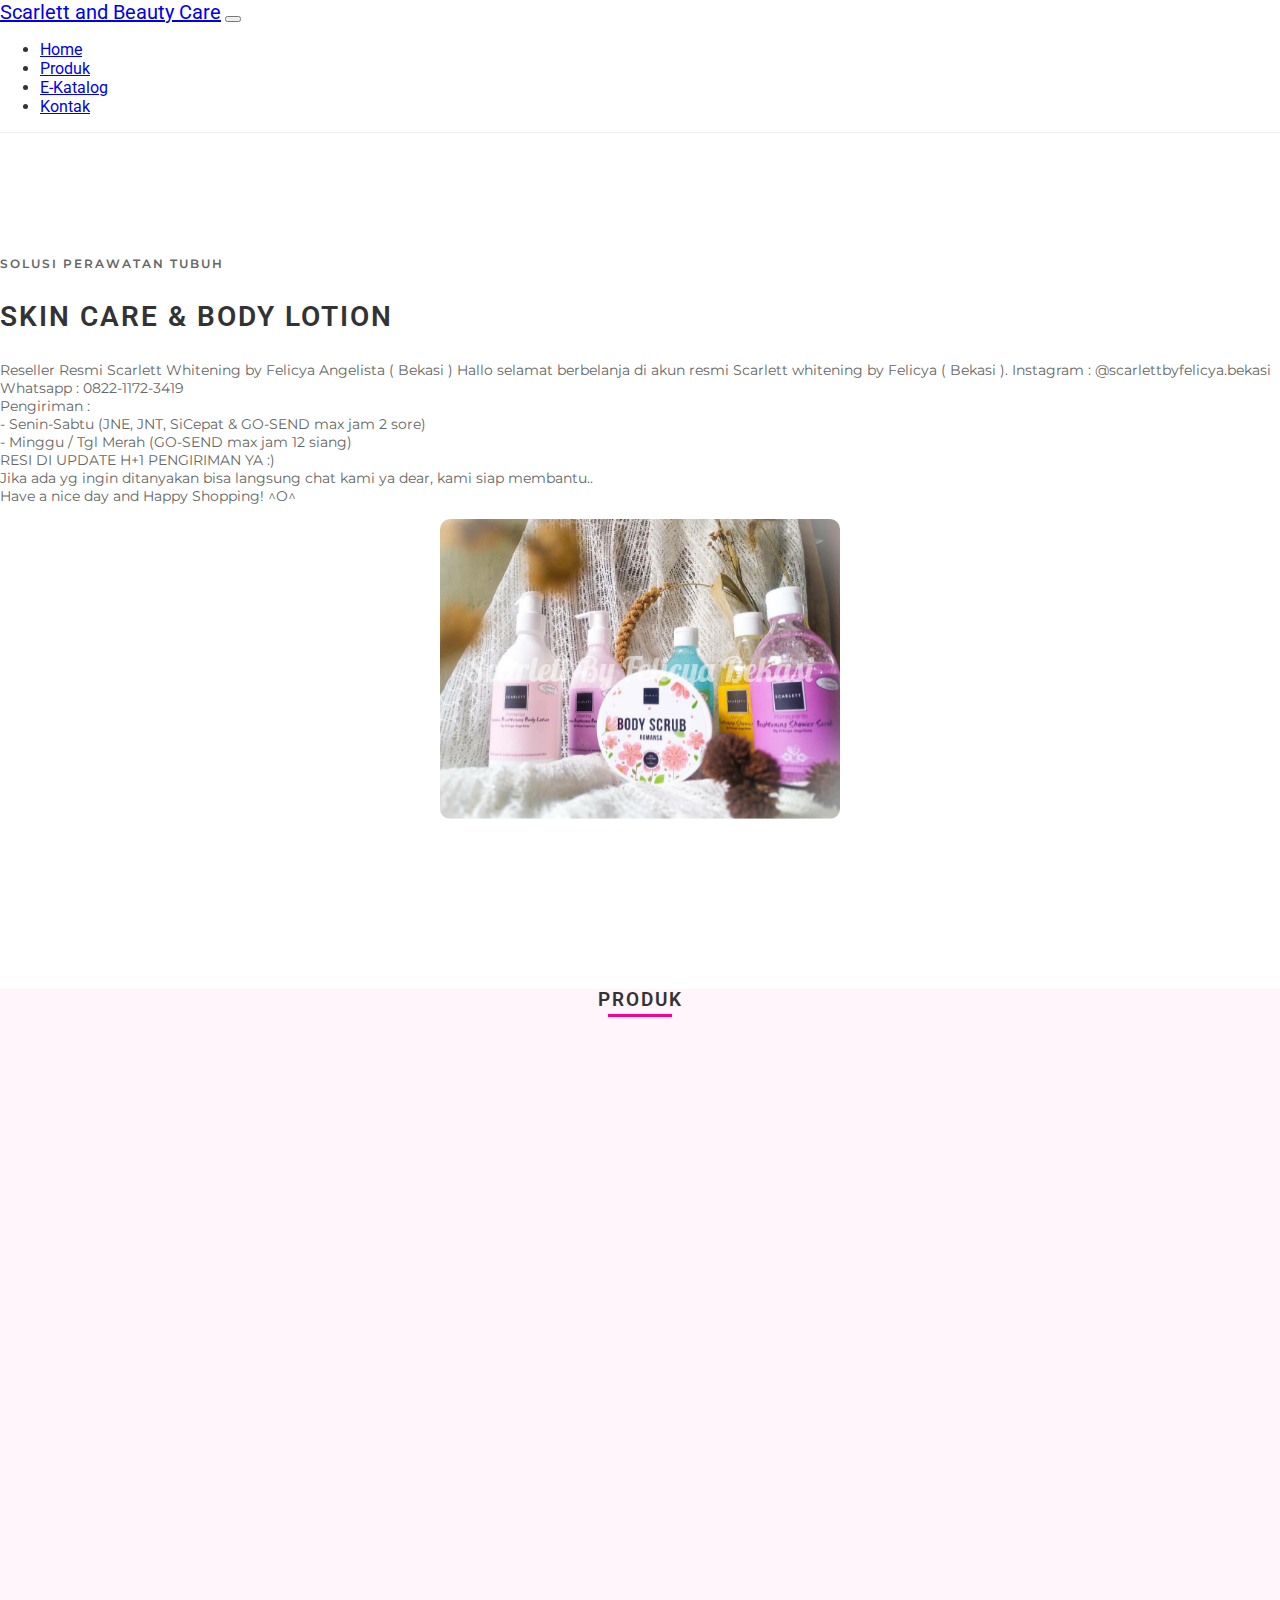
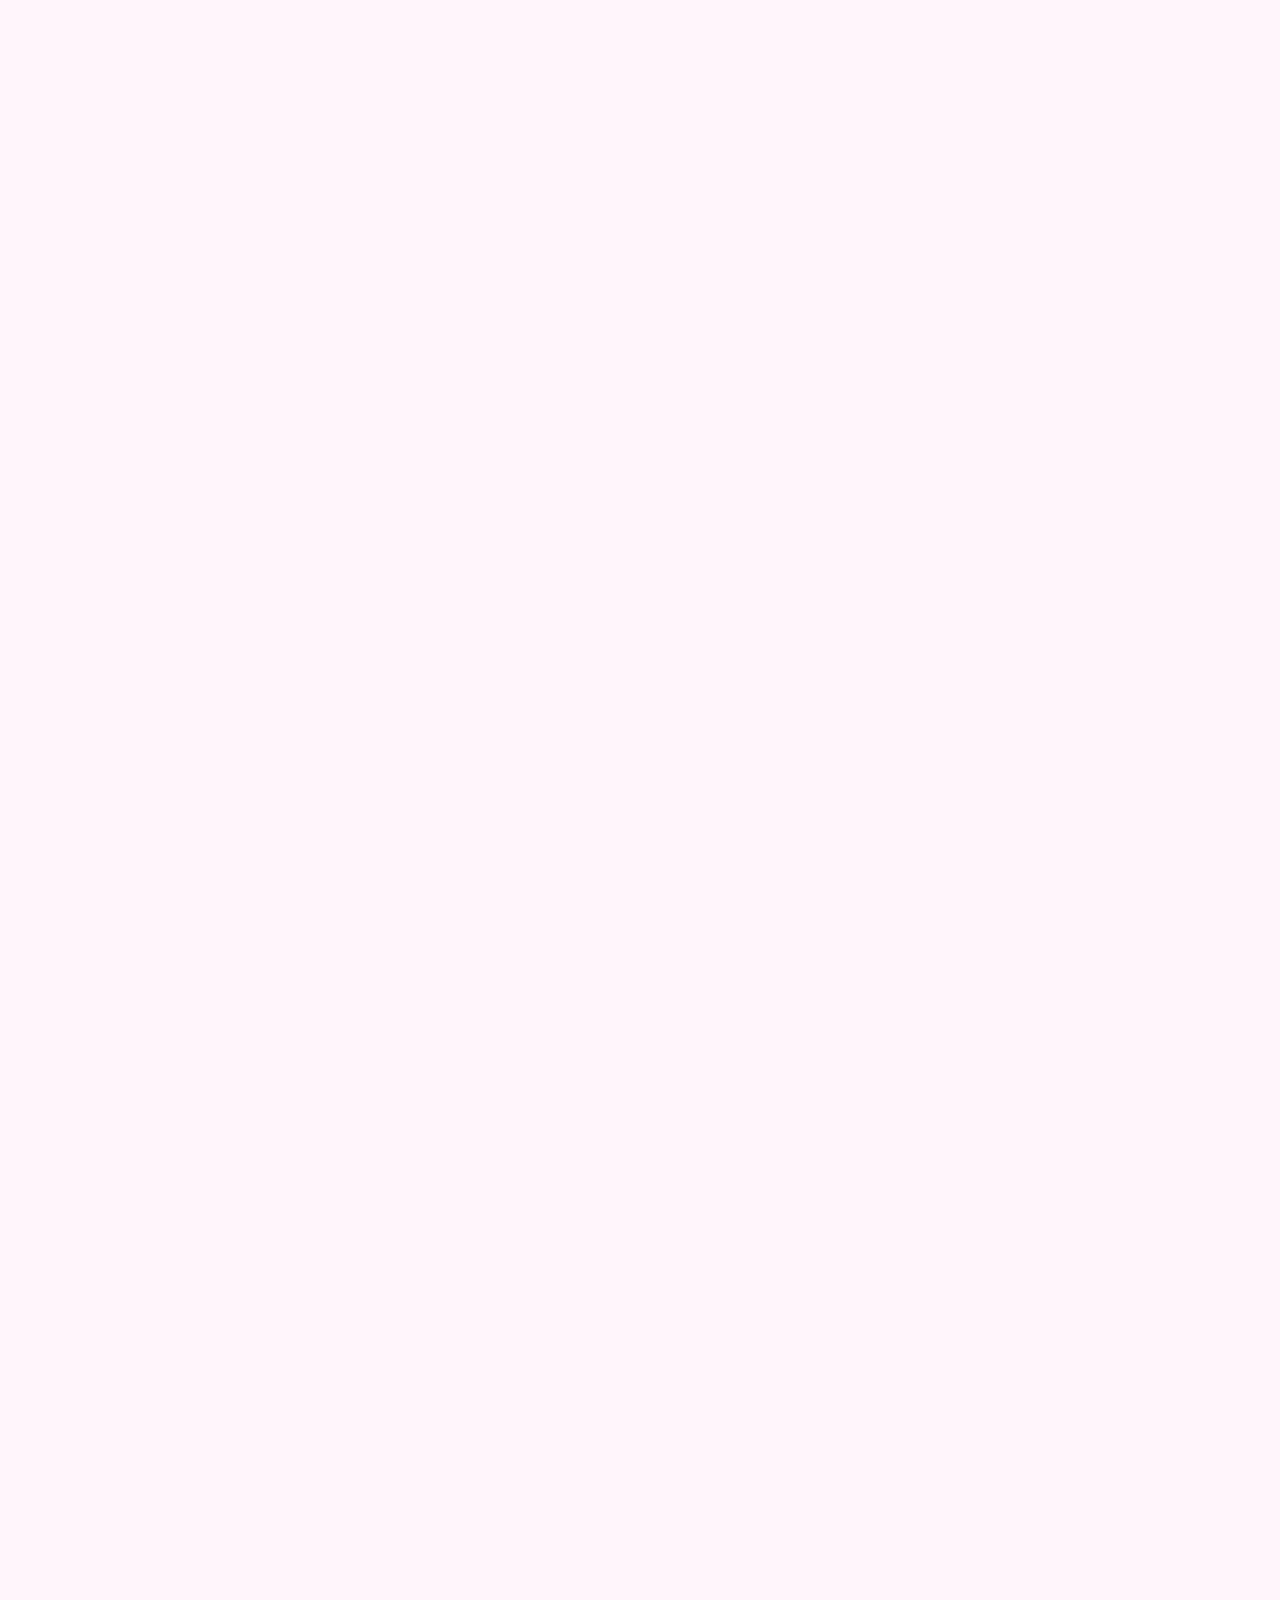
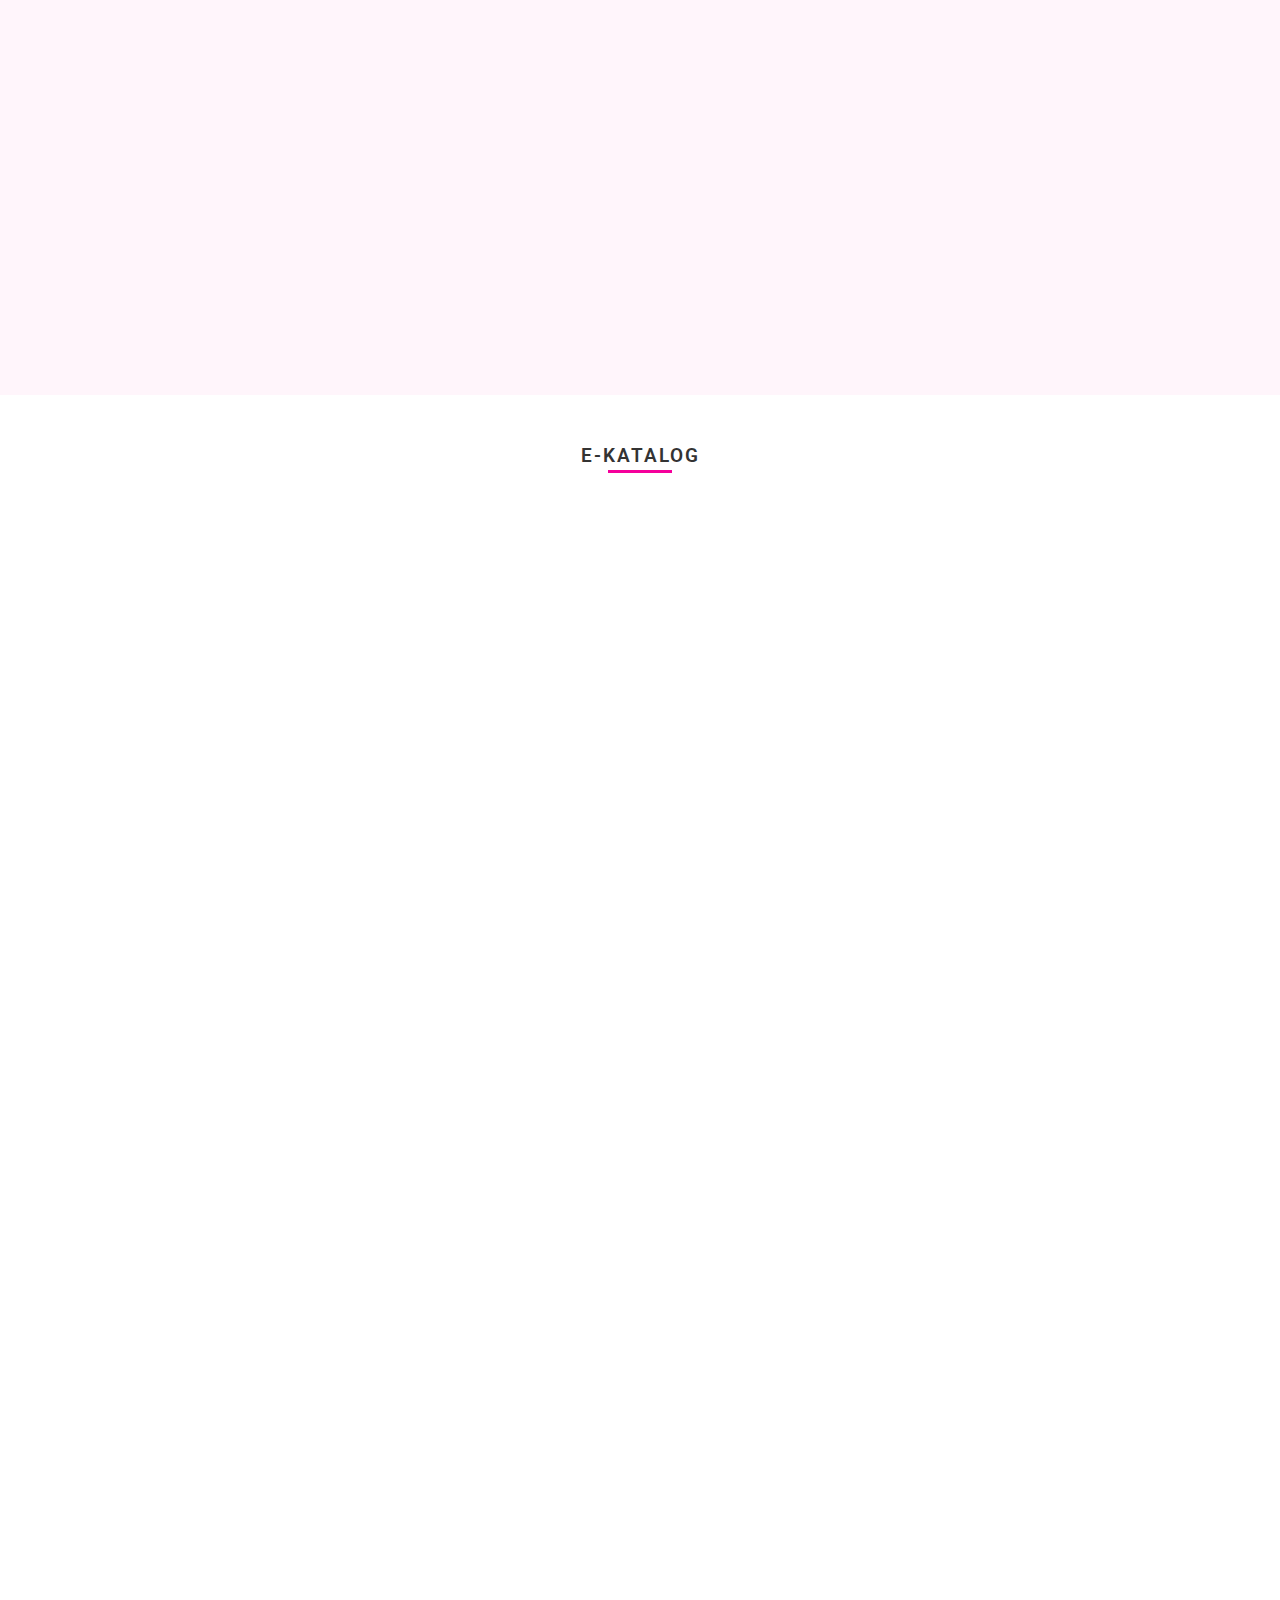
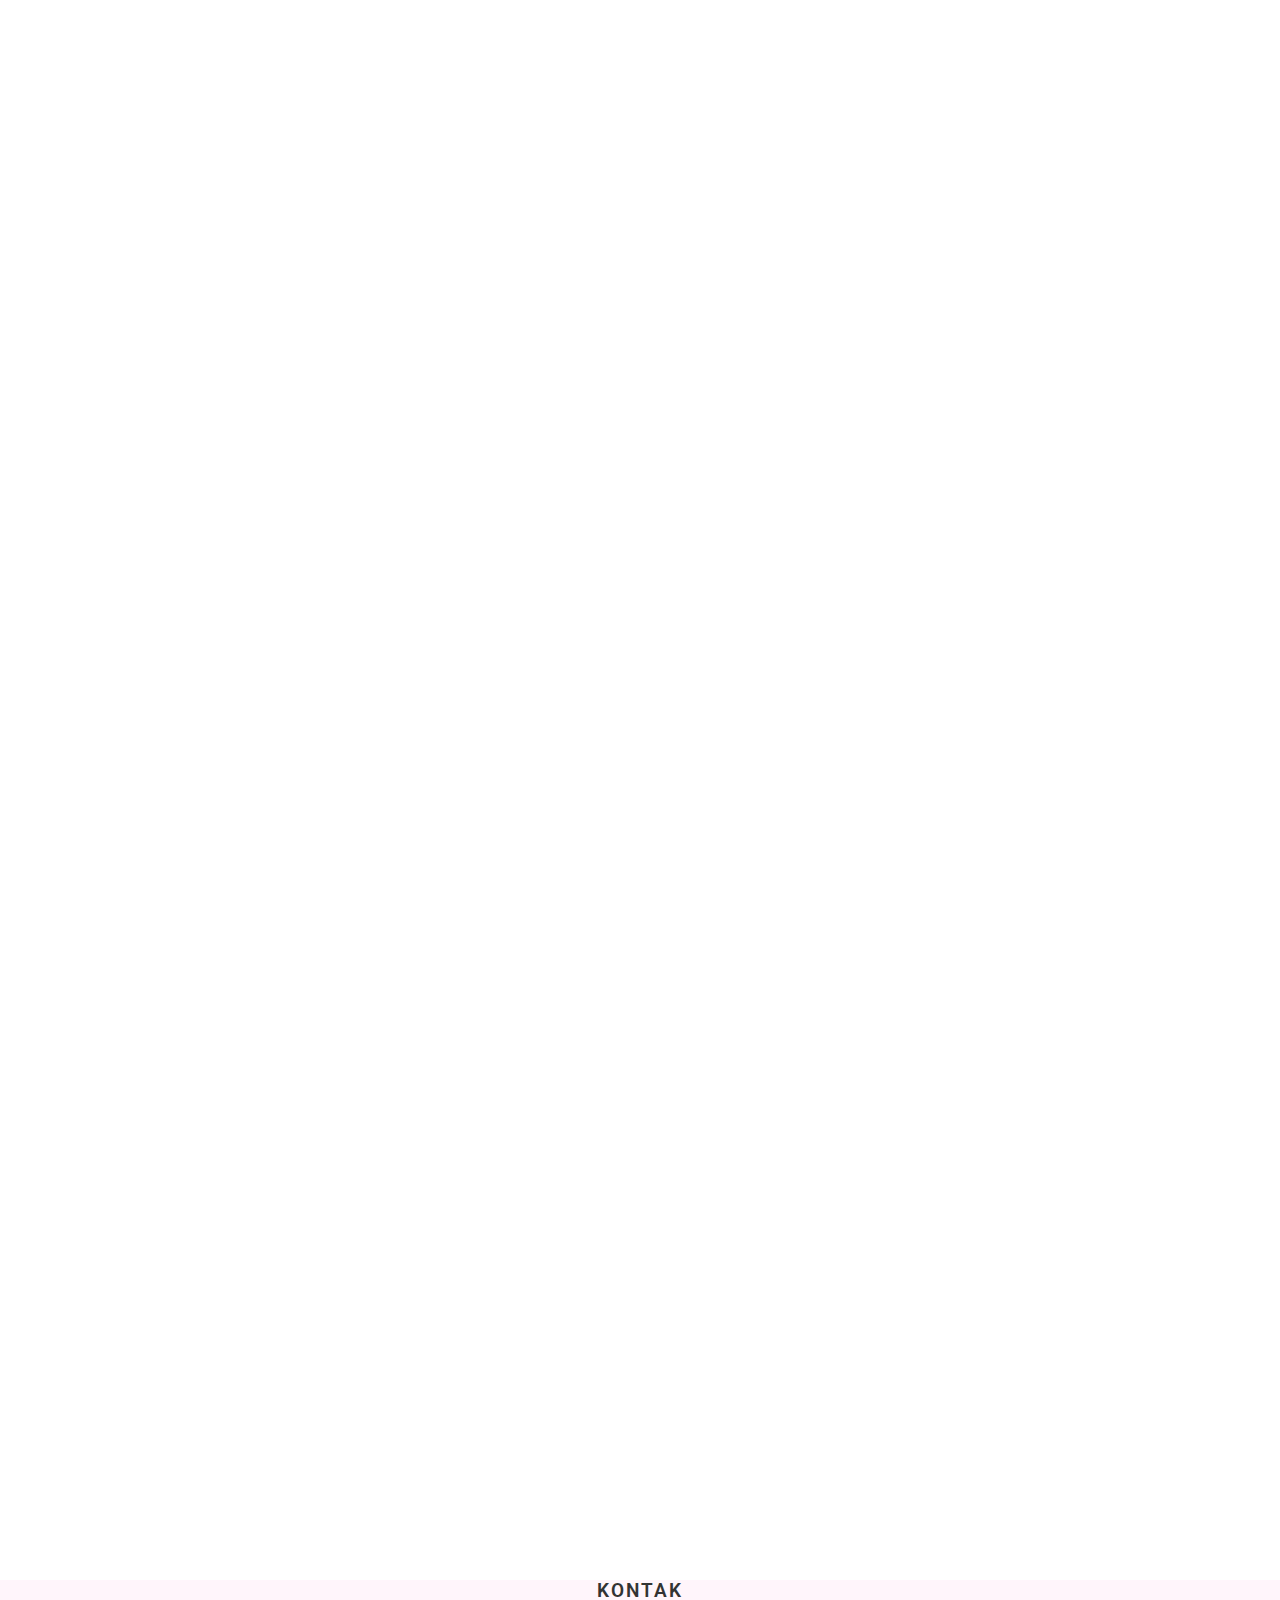
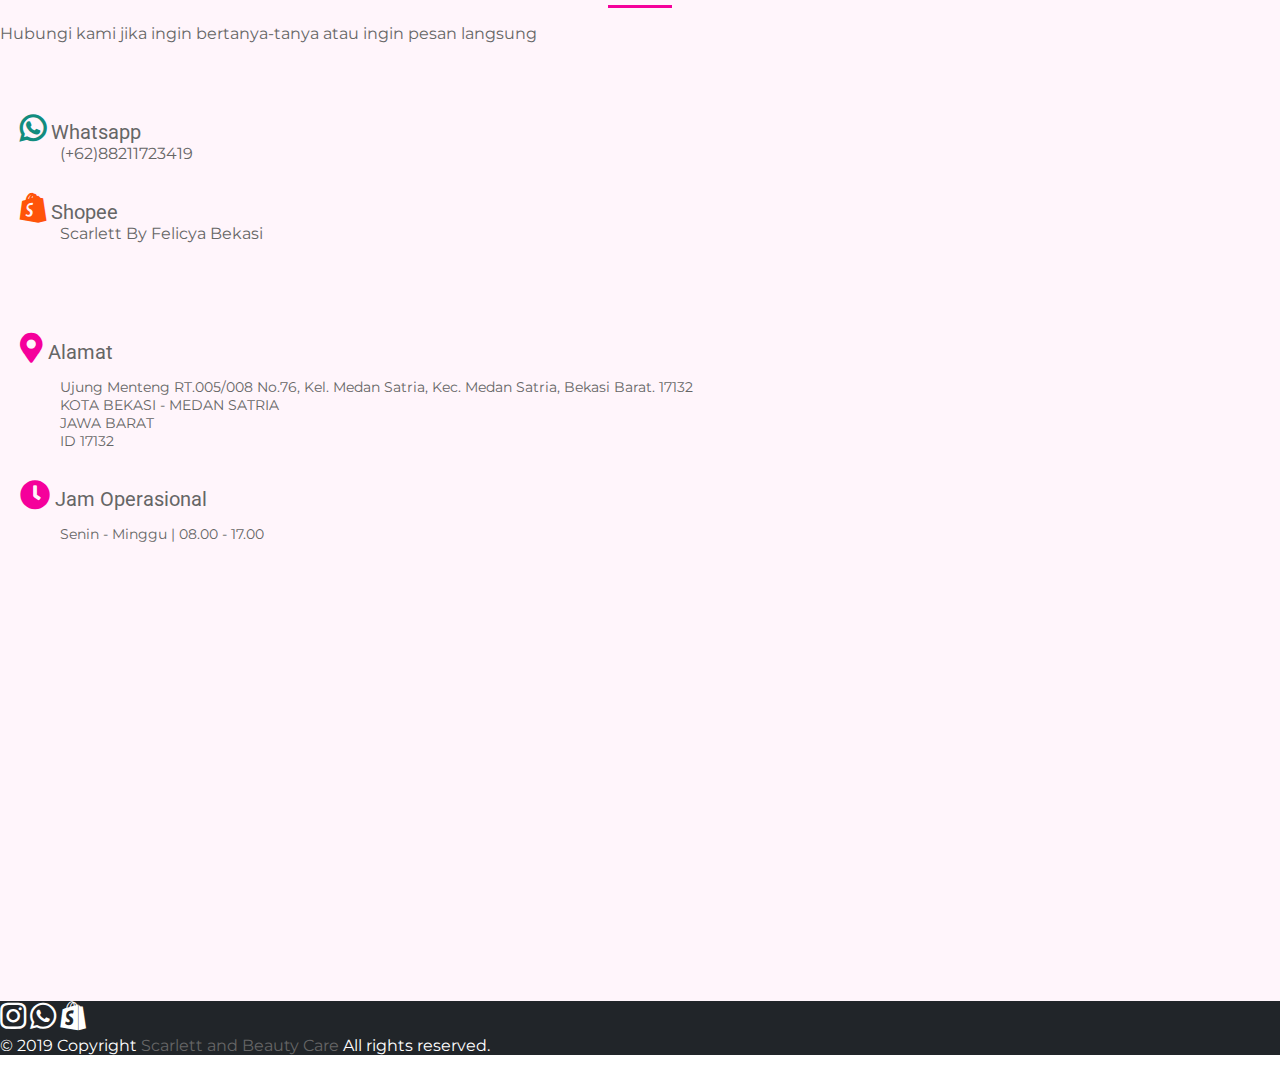
==== commit 6da53785: "cdcds s ds" ====
--- a/index.html
+++ b/index.html
@@ -20,7 +20,7 @@
     <link rel="stylesheet" href="lightbox2-2.11.1/src/css/lightbox.css">
 
 
-    <title>SCARLETT WHITENING BEKASI</title>
+    <title>Scarlett and Beauty Care</title>
   </head>
   <body>
     <!-- <nav class="navbar navbar-expand-lg navbar-light sticky-top">
@@ -277,7 +277,7 @@
                       <p class="caption">Dibuat dengan beberapa variant yaitu Pomegrante, Mango dan Cucumber. Dibuat khusus untuk kamu yang ingin mencerahkan kulit tubuh, mengandung Glutathione (vitamin pencerah kulit paling cepat di dunia) dan butiran Vitamin E. Juga terdapat butiran scrub yang mampu mengangkat sel kulit mati dan kotoran yang menumpuk di kulit tubuhmu.
                       </p>
         
-                      <button class="btn btn-produk mb-5">Lihat Katalog</button>
+                      <button class="btn btn-produk mb-5 page-scroll">Lihat Katalog</button>
                     </div>
                   </div>
                 </div>
@@ -288,7 +288,7 @@
                       <p class="caption">Dibuat dengan beberapa variant yaitu Pomegrante, Mango dan Cucumber. Dibuat khusus untuk kamu yang ingin mencerahkan kulit tubuh, mengandung Glutathione (vitamin pencerah kulit paling cepat di dunia) dan butiran Vitamin E. Juga terdapat butiran scrub yang mampu mengangkat sel kulit mati dan kotoran yang menumpuk di kulit tubuhmu.
                       </p>
 
-                      <button class="btn btn-produk mb-5 d-block ml-auto">Lihat Katalog</button>
+                      <a href="#e-katalog" class="btn btn-produk mb-5 d-block ml-auto page-scroll">Lihat Katalog</a>
                     </div>
                     <div class="col-lg-6 col-md-12">
                       <img src="assets/img/Produk/body-lotion.jpeg" alt="Image Responsive" class="img-fluid main-img">
@@ -305,7 +305,7 @@
                       <p class="caption">Dibuat dengan beberapa variant yaitu Pomegrante, Mango dan Cucumber. Dibuat khusus untuk kamu yang ingin mencerahkan kulit tubuh, mengandung Glutathione (vitamin pencerah kulit paling cepat di dunia) dan butiran Vitamin E. Juga terdapat butiran scrub yang mampu mengangkat sel kulit mati dan kotoran yang menumpuk di kulit tubuhmu.
                       </p>
 
-                      <button class="btn btn-produk mb-5">Lihat Katalog</button>
+                      <a href="#e-katalog" class="btn btn-produk mb-5 page-scroll">Lihat Katalog</a>
                     </div>
                   </div>                
                 </div>
@@ -316,7 +316,7 @@
                       <p class="caption">Dibuat dengan beberapa variant yaitu Pomegrante, Mango dan Cucumber. Dibuat khusus untuk kamu yang ingin mencerahkan kulit tubuh, mengandung Glutathione (vitamin pencerah kulit paling cepat di dunia) dan butiran Vitamin E. Juga terdapat butiran scrub yang mampu mengangkat sel kulit mati dan kotoran yang menumpuk di kulit tubuhmu.
                       </p>
 
-                      <button class="btn btn-produk mb-5 d-block ml-auto">Lihat Katalog</button>
+                      <a href="#e-katalog" class="btn btn-produk mb-5 d-block ml-auto page-scroll">Lihat Katalog</a>
                     </div>
                       <div class="col-lg-6 col-md-12">
                         <img src="assets/img/Produk/facial-wash.jpeg" alt="Image Responsive" class="img-fluid main-img">
--- a/style.css
+++ b/style.css
@@ -277,7 +277,7 @@
 }
 
 .footer {
-    height: 70px;
+    height: 100%;
     background-color: #212529;
 }
 
